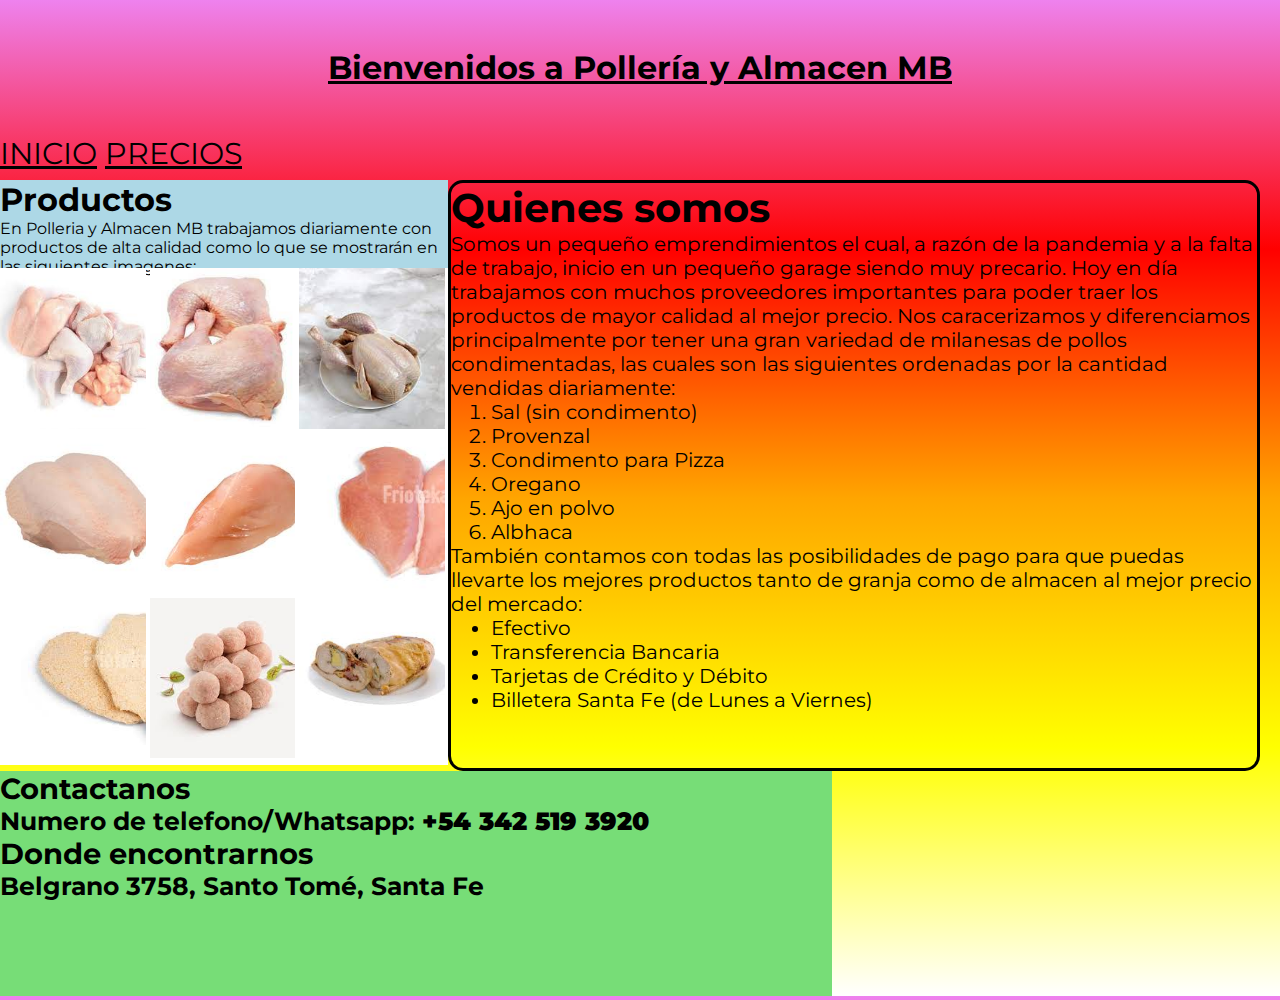
==== index.html @ ed528d43 "v1.0 sin bootstrap ni grid" ====
<head>
    <title >Pollería y Almacen MB</title>
    <link rel="icon" href="img/logo.png">
    <link rel="stylesheet" href="css/estilos.css">
    <link rel="preconnect" href="https://fonts.googleapis.com">
<link rel="preconnect" href="https://fonts.gstatic.com" crossorigin>
<link href="https://fonts.googleapis.com/css2?family=Montserrat&display=swap" rel="stylesheet">
</head>
    <body>
        <div class="Header">
            <h1>Bienvenidos a Pollería y Almacen MB</h1>
        </div>
        <div class="nav">
            <a href="index.html" class="aindex">INICIO</a>
            <a href="precios.html" class="aprecios">PRECIOS</a>
        </div>
        <div class="Muestra">
            <div class="Productos">
                <h1>Productos</h1>
                <p class="productos">En Polleria y Almacen MB trabajamos diariamente con productos de alta calidad como lo que se mostrarán en las siguientes imagenes:</p>
            </div>
            <div class="img1">
                
            </div>
            <div class="img2">
                
            </div>
            <div class="img3">
                
            </div>
            <div class="img4">
                
            </div>
            <div class="img5">
                
            </div>
            <div class="img6">
                
            </div>
            <div class="img7">
                
            </div>
            <div class="img8">
                
            </div>
            <div class="img9">
                
            </div>
        </div>
        <div class="Detalle">
                <h1>Quienes somos</h1>
                <p>Somos un pequeño emprendimientos el cual, a razón de la pandemia y a la falta de trabajo,
                    inicio en un pequeño garage siendo muy precario. Hoy en día trabajamos con muchos proveedores 
                    importantes para poder traer los productos de mayor calidad al mejor precio. Nos caracerizamos 
                    y diferenciamos principalmente por tener una gran variedad de milanesas de pollos condimentadas, las cuales son
                     las siguientes ordenadas por la cantidad vendidas diariamente:
                </p>
                <ol>
                    <li>Sal (sin condimento)</li>
                    <li>Provenzal</li>
                    <li>Condimento para Pizza</li>
                    <li>Oregano</li>
                    <li>Ajo en polvo</li>
                    <li>Albhaca</li>
                </ol>
                <p>También contamos con todas las posibilidades de pago para que puedas llevarte los mejores productos 
                    tanto de granja como de almacen al mejor precio del mercado:
                </p>
                <ul>
                    <li>Efectivo</li>
                    <li>Transferencia Bancaria</li>
                    <li>Tarjetas de Crédito y Débito</li>
                    <li>Billetera Santa Fe (de Lunes a Viernes)</li>
                </ul>
        </div>  
        <div class="Footer">
                 <h3>Contactanos</h3>
                 <h4>Numero de telefono/Whatsapp: <strong>+54 342 519 3920</strong></h4>
                 <h3>Donde encontrarnos</h3>
                 <h4>Belgrano 3758, Santo Tomé, Santa Fe</h4>
        </div>
        <a href="https://goo.gl/maps/NgxcVFmnAeheLp6L9"><iframe src="https://www.google.com/maps/embed?pb=!1m18!1m12!1m3!1d9603.368393242732!2d-60.76887738987468!3d-31.680271183443317!2m3!1f0!2f0!3f0!3m2!1i1024!2i768!4f13.1!3m3!1m2!1s0x95b5a89ce69e8903%3A0xd2c9fdc05b8b6ad7!2sLCD%2C%20C.%20Belgrano%203758%2C%20S3016%20Santo%20Tom%C3%A9%2C%20Provincia%20de%20Santa%20Fe!5e0!3m2!1ses-419!2sar!4v1685145697966!5m2!1ses-419!2sar" style="border:0;" allowfullscreen="" loading="lazy" referrerpolicy="no-referrer-when-downgrade" class="mapa"></iframe></a>
    </body>
</html>
---- css/estilos.css ----
*{
    padding: 0;
    margin: 0;
}
body{
    font-family: 'Montserrat', sans-serif;
    background: linear-gradient(violet,red,orange,yellow,white);
}
.Header{
    width: 100%;
    height: 15%;
    min-height: 5%;
    display: flex;
    align-items: center;
    justify-content: center;
    text-decoration: underline;
}
.nav{
    height: 5%;
    width: 100%;
    font-size: 30px;
}
.aindex{
    color: black;
    text-decoration: underline;
}
.aprecios{
    color: black;
    text-decoration:underline;
}
.Muestra{
    float: left;
    width: 35%;
    height: 65%;
    background-size: cover;
    background-color: white;
}
.Productos{
    display: inline-block;
    width: 100%;
    height: 15%;
    background-color: lightblue;
}
.img1{
    display: inline-block;
    width: 32.5%;
    height: 27.5%;
    background-image:url(img/trozado.png);
    background-size: cover;
    
}
.img2{
    display: inline-block;
    width: 32.5%;
    height: 27.5%;
    background-image:url(img/patamuslo.png);
    background-size: cover;
}
.img3{
    display: inline-block;
    width: 32.5%;
    height: 27.5%;
    background-image:url(img/polloentero.png);
    background-size: cover;
}
.img4{
    display: inline-block;
    width: 32.5%;
    height: 27.5%;
    background-image:url(img/pechuga.png);
    background-size: cover;
}
.img5{
    display: inline-block;
    width: 32.5%;
    height: 27.5%;
    background-image:url(img/pechugadeshuesada.png);
    background-size: cover;
}
.img6{
    display: inline-block;
    width: 32.5%;
    height: 27.5%;
    background-image:url(img/bife.png);
    background-size: cover;
}
.img7{
    display: inline-block;
    width: 32.5%;
    height: 27.5%;
    background-image:url(img/milanesa.png);
    background-size: cover;
}
.img8{
    display: inline-block;
    width: 32.5%;
    height: 27.5%;
    background-image:url(img/albondiga.png);
    background-size: cover;
}
.img9{
    display: inline-block;
    width: 32.5%;
    height: 27.5%;
    background-image:url(img/arrollado.png);
    background-size:cover;
}
.Detalle{
    display: inline-block;
    width: 63%;
    height: 65%;
    border-radius: 15px;
    border: black solid;
    font-size: 20px;
}
ol{
    margin-left: 5%;
}
ul{
    margin-left: 5%;
}
.Footer{
    float: left;
    width: 65%;
    height: 25%;
    background-color: #77DD77;
    font-size: 25px;
}
.mapa{
    display: inline-block;
    width: 35%;
    height: 25%;
    background-size: cover;
}
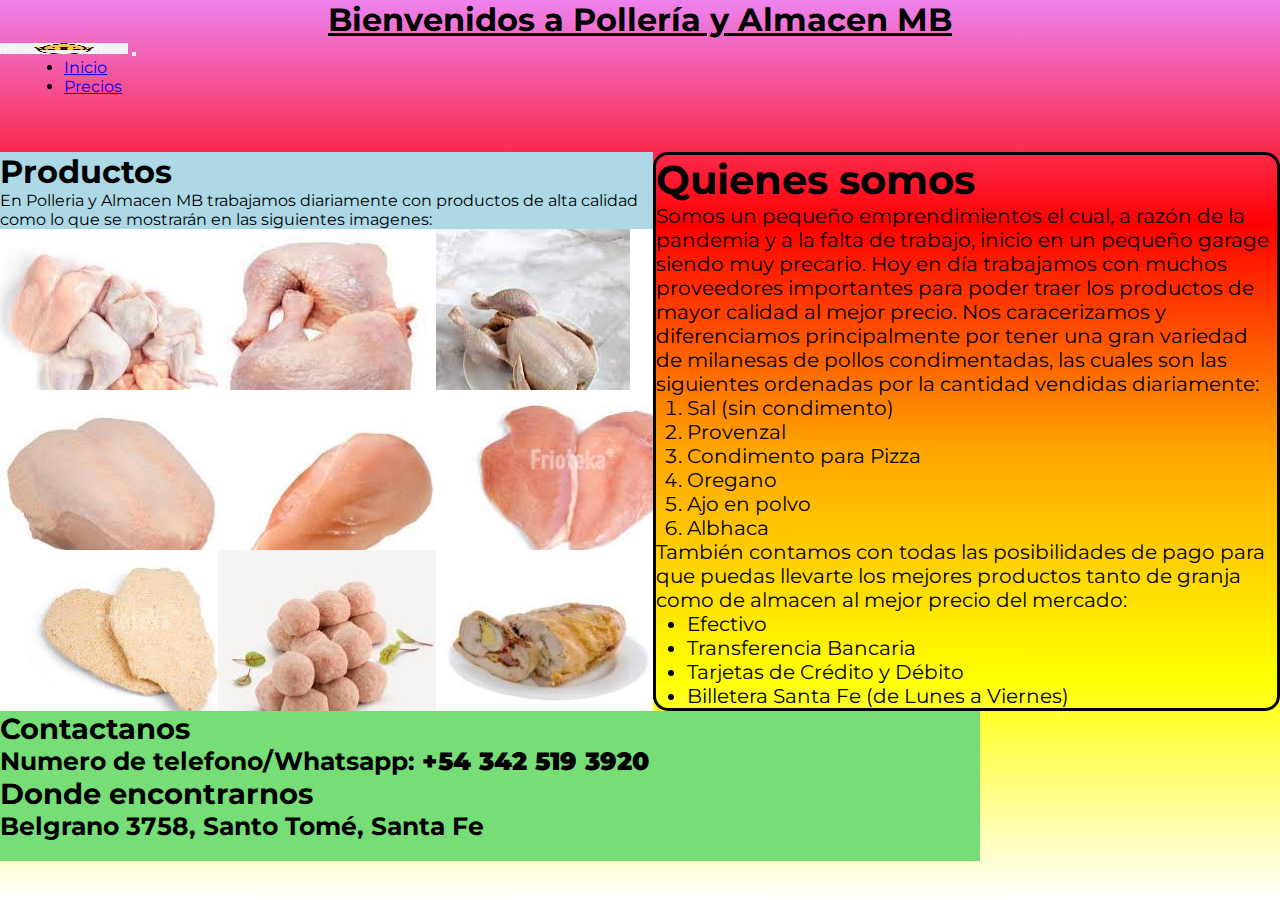
==== commit 10d61e38: "V1.1-Aplicando Grid y Bootstrap" ====
--- a/index.html
+++ b/index.html
@@ -3,82 +3,100 @@
     <link rel="icon" href="img/logo.png">
     <link rel="stylesheet" href="css/estilos.css">
     <link rel="preconnect" href="https://fonts.googleapis.com">
-<link rel="preconnect" href="https://fonts.gstatic.com" crossorigin>
-<link href="https://fonts.googleapis.com/css2?family=Montserrat&display=swap" rel="stylesheet">
+    <link rel="preconnect" href="https://fonts.gstatic.com" crossorigin>
+    <link href="https://fonts.googleapis.com/css2?family=Montserrat&display=swap" rel="stylesheet">
+    <link href="https://cdn.jsdelivr.net/npm/bootstrap@5.1.3/dist/css/bootstrap.min.css" rel="stylesheet" integrity="sha384-1BmE4kWBq78iYhFldvKuhfTAU6auU8tT94WrHftjDbrCEXSU1oBoqyl2QvZ6jIW3" crossorigin="anonymous">
 </head>
     <body>
-        <div class="Header">
-            <h1>Bienvenidos a Pollería y Almacen MB</h1>
+        <div class="grid-container">
+            <header>
+                <h1>Bienvenidos a Pollería y Almacen MB</h1>
+            </header>
+            <nav class="navbar navbar-expand-lg navbar-light bg-light">
+                <div class="container-fluid">
+                  <a class="navbar-brand" href="#"><img src="img/logo.png" width="10%" height="10%"></a>
+                  <button class="navbar-toggler" type="button" data-bs-toggle="collapse" data-bs-target="#navbarSupportedContent" aria-controls="navbarSupportedContent" aria-expanded="false" aria-label="Toggle navigation">
+                    <span class="navbar-toggler-icon"></span>
+                  </button>
+                  <div class="collapse navbar-collapse" id="navbarSupportedContent">
+                    <ul class="navbar-nav me-auto mb-2 mb-lg-0">
+                      <li class="nav-item">
+                        <a class="nav-link active" aria-current="page" href="index.html">Inicio</a>
+                      </li>
+                      <li class="nav-item">
+                        <a class="nav-link" href="precios.html">Precios</a>
+                      </li>
+                    </ul>
+                  </div>
+                </div>
+              </nav>
+            <div class="Muestra">
+                <div class="Productos">
+                    <h1 class="h1-productos">Productos</h1>
+                    <p class="p-productos">En Polleria y Almacen MB trabajamos diariamente con productos de alta calidad como lo que se mostrarán en las siguientes imagenes:</p>
+                </div>
+                <div class="img1">
+                    
+                </div>
+                <div class="img2">
+                    
+                </div>
+                <div class="img3">
+                    
+                </div>
+                <div class="img4">
+                    
+                </div>
+                <div class="img5">
+                    
+                </div>
+                <div class="img6">
+                    
+                </div>
+                <div class="img7">
+                    
+                </div>
+                <div class="img8">
+                    
+                </div>
+                <div class="img9">
+                    
+                </div>
+            </div>
+            <div class="Detalle">
+                    <h1>Quienes somos</h1>
+                    <p>Somos un pequeño emprendimientos el cual, a razón de la pandemia y a la falta de trabajo,
+                        inicio en un pequeño garage siendo muy precario. Hoy en día trabajamos con muchos proveedores 
+                        importantes para poder traer los productos de mayor calidad al mejor precio. Nos caracerizamos 
+                        y diferenciamos principalmente por tener una gran variedad de milanesas de pollos condimentadas, las cuales son
+                         las siguientes ordenadas por la cantidad vendidas diariamente:
+                    </p>
+                    <ol>
+                        <li>Sal (sin condimento)</li>
+                        <li>Provenzal</li>
+                        <li>Condimento para Pizza</li>
+                        <li>Oregano</li>
+                        <li>Ajo en polvo</li>
+                        <li>Albhaca</li>
+                    </ol>
+                    <p>También contamos con todas las posibilidades de pago para que puedas llevarte los mejores productos 
+                        tanto de granja como de almacen al mejor precio del mercado:
+                    </p>
+                    <ul>
+                        <li>Efectivo</li>
+                        <li>Transferencia Bancaria</li>
+                        <li>Tarjetas de Crédito y Débito</li>
+                        <li>Billetera Santa Fe (de Lunes a Viernes)</li>
+                    </ul>
+            </div>  
+            <footer>
+                <h3>Contactanos</h3>
+                <h4>Numero de telefono/Whatsapp: <strong>+54 342 519 3920</strong></h4>
+                <h3>Donde encontrarnos</h3>
+                <h4>Belgrano 3758, Santo Tomé, Santa Fe</h4>
+            </footer>
+            <a href="https://goo.gl/maps/NgxcVFmnAeheLp6L9" class="mapa"><iframe src="https://www.google.com/maps/embed?pb=!1m18!1m12!1m3!1d9603.368393242732!2d-60.76887738987468!3d-31.680271183443317!2m3!1f0!2f0!3f0!3m2!1i1024!2i768!4f13.1!3m3!1m2!1s0x95b5a89ce69e8903%3A0xd2c9fdc05b8b6ad7!2sLCD%2C%20C.%20Belgrano%203758%2C%20S3016%20Santo%20Tom%C3%A9%2C%20Provincia%20de%20Santa%20Fe!5e0!3m2!1ses-419!2sar!4v1685145697966!5m2!1ses-419!2sar" style="border:0;" allowfullscreen="" loading="lazy" referrerpolicy="no-referrer-when-downgrade" class="mapa"></iframe></a>
         </div>
-        <div class="nav">
-            <a href="index.html" class="aindex">INICIO</a>
-            <a href="precios.html" class="aprecios">PRECIOS</a>
-        </div>
-        <div class="Muestra">
-            <div class="Productos">
-                <h1>Productos</h1>
-                <p class="productos">En Polleria y Almacen MB trabajamos diariamente con productos de alta calidad como lo que se mostrarán en las siguientes imagenes:</p>
-            </div>
-            <div class="img1">
-                
-            </div>
-            <div class="img2">
-                
-            </div>
-            <div class="img3">
-                
-            </div>
-            <div class="img4">
-                
-            </div>
-            <div class="img5">
-                
-            </div>
-            <div class="img6">
-                
-            </div>
-            <div class="img7">
-                
-            </div>
-            <div class="img8">
-                
-            </div>
-            <div class="img9">
-                
-            </div>
-        </div>
-        <div class="Detalle">
-                <h1>Quienes somos</h1>
-                <p>Somos un pequeño emprendimientos el cual, a razón de la pandemia y a la falta de trabajo,
-                    inicio en un pequeño garage siendo muy precario. Hoy en día trabajamos con muchos proveedores 
-                    importantes para poder traer los productos de mayor calidad al mejor precio. Nos caracerizamos 
-                    y diferenciamos principalmente por tener una gran variedad de milanesas de pollos condimentadas, las cuales son
-                     las siguientes ordenadas por la cantidad vendidas diariamente:
-                </p>
-                <ol>
-                    <li>Sal (sin condimento)</li>
-                    <li>Provenzal</li>
-                    <li>Condimento para Pizza</li>
-                    <li>Oregano</li>
-                    <li>Ajo en polvo</li>
-                    <li>Albhaca</li>
-                </ol>
-                <p>También contamos con todas las posibilidades de pago para que puedas llevarte los mejores productos 
-                    tanto de granja como de almacen al mejor precio del mercado:
-                </p>
-                <ul>
-                    <li>Efectivo</li>
-                    <li>Transferencia Bancaria</li>
-                    <li>Tarjetas de Crédito y Débito</li>
-                    <li>Billetera Santa Fe (de Lunes a Viernes)</li>
-                </ul>
-        </div>  
-        <div class="Footer">
-                 <h3>Contactanos</h3>
-                 <h4>Numero de telefono/Whatsapp: <strong>+54 342 519 3920</strong></h4>
-                 <h3>Donde encontrarnos</h3>
-                 <h4>Belgrano 3758, Santo Tomé, Santa Fe</h4>
-        </div>
-        <a href="https://goo.gl/maps/NgxcVFmnAeheLp6L9"><iframe src="https://www.google.com/maps/embed?pb=!1m18!1m12!1m3!1d9603.368393242732!2d-60.76887738987468!3d-31.680271183443317!2m3!1f0!2f0!3f0!3m2!1i1024!2i768!4f13.1!3m3!1m2!1s0x95b5a89ce69e8903%3A0xd2c9fdc05b8b6ad7!2sLCD%2C%20C.%20Belgrano%203758%2C%20S3016%20Santo%20Tom%C3%A9%2C%20Provincia%20de%20Santa%20Fe!5e0!3m2!1ses-419!2sar!4v1685145697966!5m2!1ses-419!2sar" style="border:0;" allowfullscreen="" loading="lazy" referrerpolicy="no-referrer-when-downgrade" class="mapa"></iframe></a>
+        <script src="https://cdn.jsdelivr.net/npm/bootstrap@5.1.3/dist/js/bootstrap.bundle.min.js" integrity="sha384-ka7Sk0Gln4gmtz2MlQnikT1wXgYsOg+OMhuP+IlRH9sENBO0LRn5q+8nbTov4+1p" crossorigin="anonymous"></script>
     </body>
 </html>--- a/css/estilos.css
+++ b/css/estilos.css
@@ -6,19 +6,22 @@
     font-family: 'Montserrat', sans-serif;
     background: linear-gradient(violet,red,orange,yellow,white);
 }
-.Header{
-    width: 100%;
-    height: 15%;
-    min-height: 5%;
+.grid-container{
+    display: grid;
+    grid-template-areas: 'header header header header header'
+                         'nav nav nav nav nav'
+                         'muestra muestra detalle detalle detalle'
+                         'footer footer footer mapa mapa';
+}
+header{
     display: flex;
     align-items: center;
     justify-content: center;
     text-decoration: underline;
+    grid-area: header;
 }
-.nav{
-    height: 5%;
-    width: 100%;
-    font-size: 30px;
+nav{
+    grid-area: nav;
 }
 .aindex{
     color: black;
@@ -30,88 +33,60 @@
 }
 .Muestra{
     float: left;
-    width: 35%;
-    height: 65%;
     background-size: cover;
     background-color: white;
+    grid-area: muestra;
+    display: grid;
+    grid-template-columns: 1fr 1fr 1fr;
+    grid-template-rows: 0.2fr 2fr 2fr 2fr;
+    row-gap: -20px;
 }
 .Productos{
     display: inline-block;
-    width: 100%;
-    height: 15%;
     background-color: lightblue;
+    grid-column: 1/4;
 }
 .img1{
-    display: inline-block;
-    width: 32.5%;
-    height: 27.5%;
     background-image:url(img/trozado.png);
-    background-size: cover;
-    
+    background-repeat: no-repeat;
 }
 .img2{
-    display: inline-block;
-    width: 32.5%;
-    height: 27.5%;
     background-image:url(img/patamuslo.png);
-    background-size: cover;
+    background-repeat: no-repeat;
 }
 .img3{
-    display: inline-block;
-    width: 32.5%;
-    height: 27.5%;
     background-image:url(img/polloentero.png);
-    background-size: cover;
+    background-repeat: no-repeat;
 }
 .img4{
-    display: inline-block;
-    width: 32.5%;
-    height: 27.5%;
     background-image:url(img/pechuga.png);
-    background-size: cover;
+    background-repeat: no-repeat;
 }
 .img5{
-    display: inline-block;
-    width: 32.5%;
-    height: 27.5%;
     background-image:url(img/pechugadeshuesada.png);
-    background-size: cover;
+    background-repeat: no-repeat;
 }
 .img6{
-    display: inline-block;
-    width: 32.5%;
-    height: 27.5%;
     background-image:url(img/bife.png);
-    background-size: cover;
+    background-repeat: no-repeat;
 }
 .img7{
-    display: inline-block;
-    width: 32.5%;
-    height: 27.5%;
     background-image:url(img/milanesa.png);
-    background-size: cover;
+    background-repeat: no-repeat;
 }
 .img8{
-    display: inline-block;
-    width: 32.5%;
-    height: 27.5%;
     background-image:url(img/albondiga.png);
-    background-size: cover;
+    background-repeat: no-repeat;
 }
 .img9{
-    display: inline-block;
-    width: 32.5%;
-    height: 27.5%;
     background-image:url(img/arrollado.png);
-    background-size:cover;
+    background-repeat: no-repeat;
 }
 .Detalle{
-    display: inline-block;
-    width: 63%;
-    height: 65%;
     border-radius: 15px;
     border: black solid;
     font-size: 20px;
+    grid-area: detalle;
 }
 ol{
     margin-left: 5%;
@@ -119,16 +94,12 @@
 ul{
     margin-left: 5%;
 }
-.Footer{
-    float: left;
-    width: 65%;
-    height: 25%;
+footer{
     background-color: #77DD77;
     font-size: 25px;
+    grid-area: footer;
 }
 .mapa{
-    display: inline-block;
-    width: 35%;
-    height: 25%;
     background-size: cover;
+    grid-area: mapa;
 }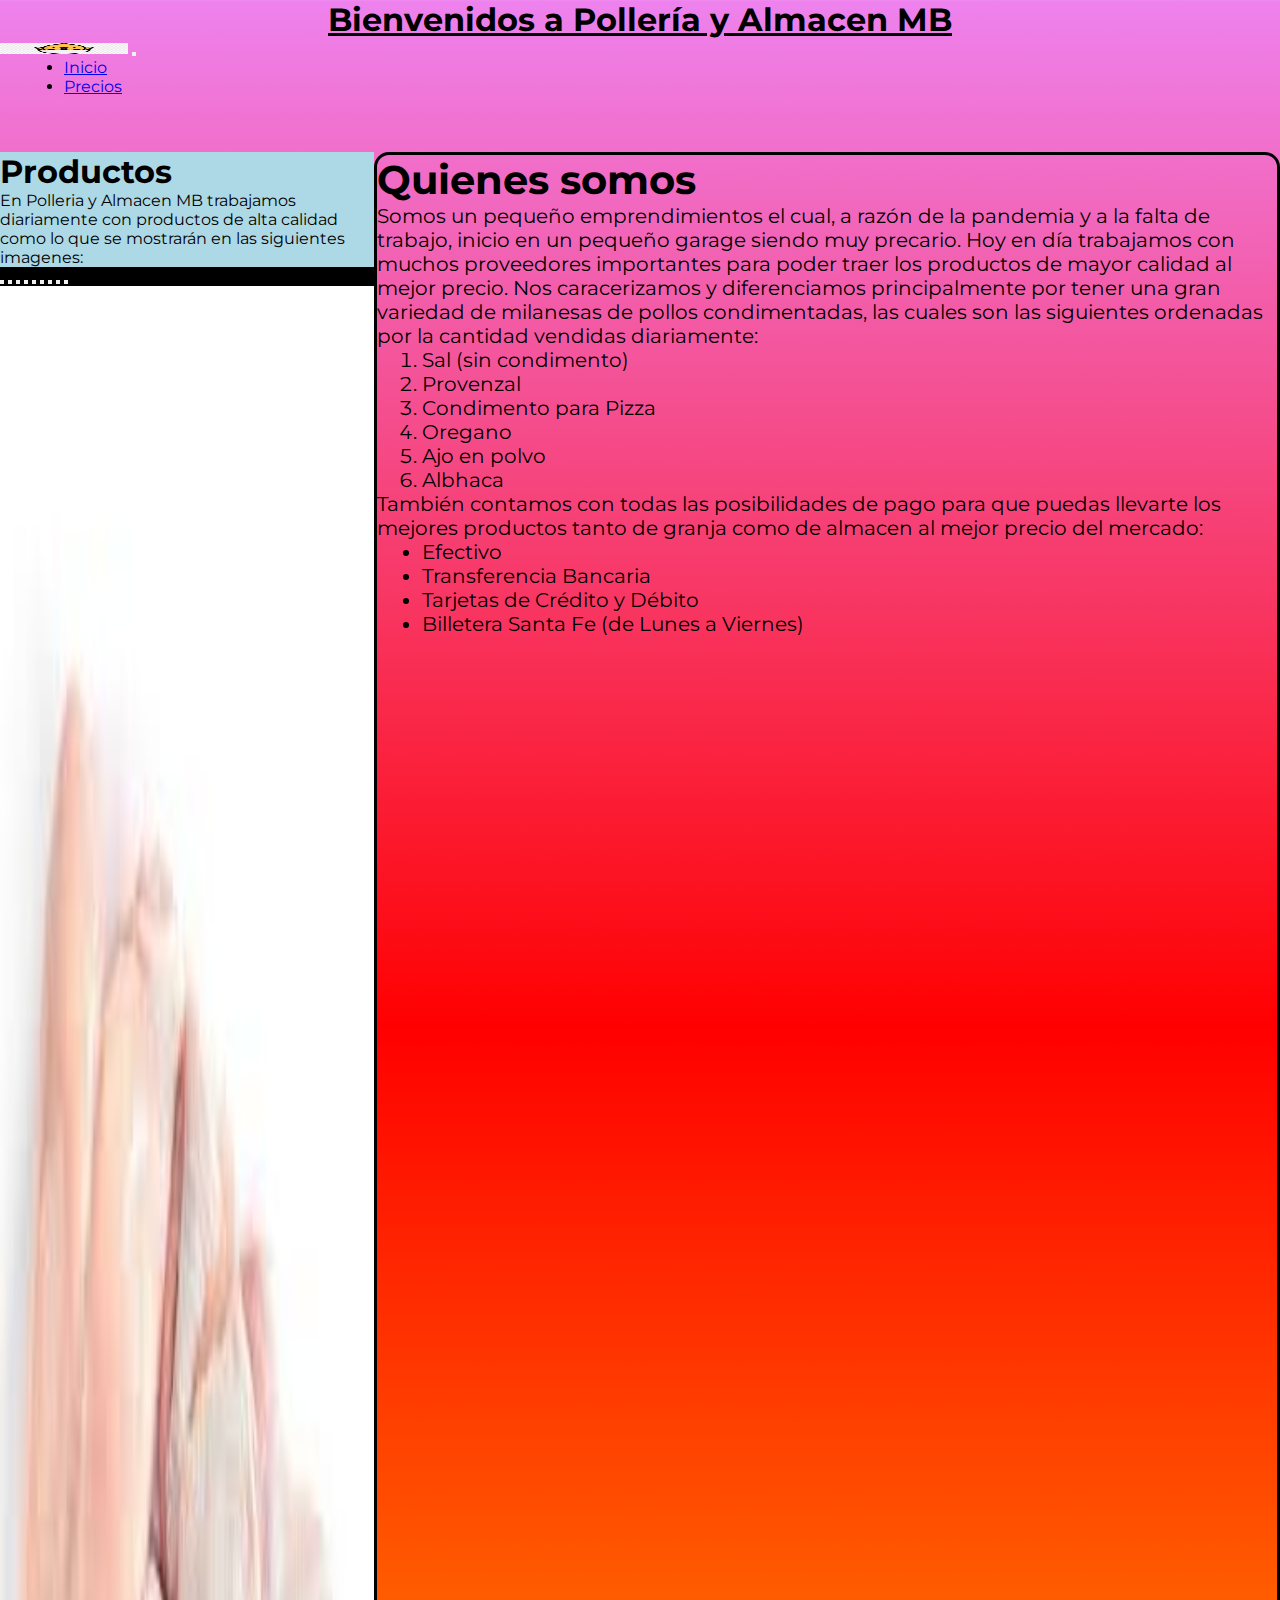
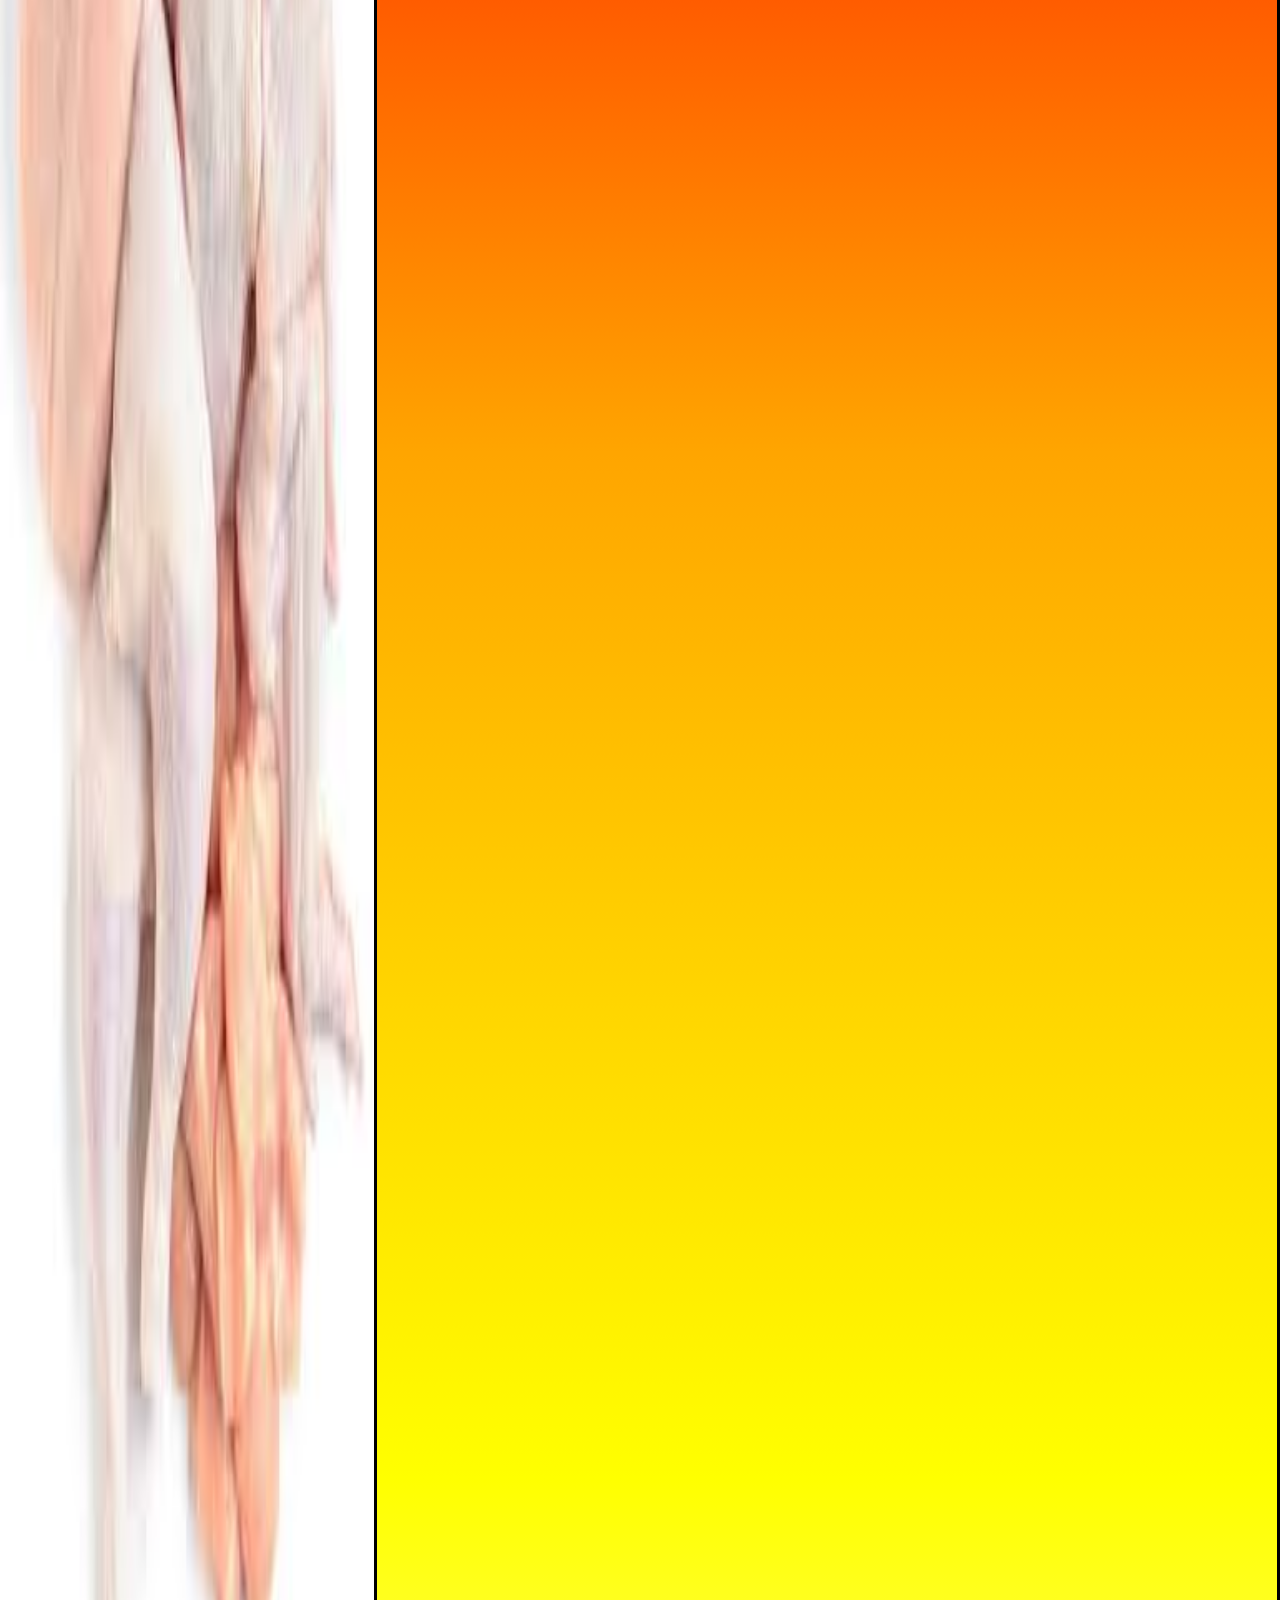
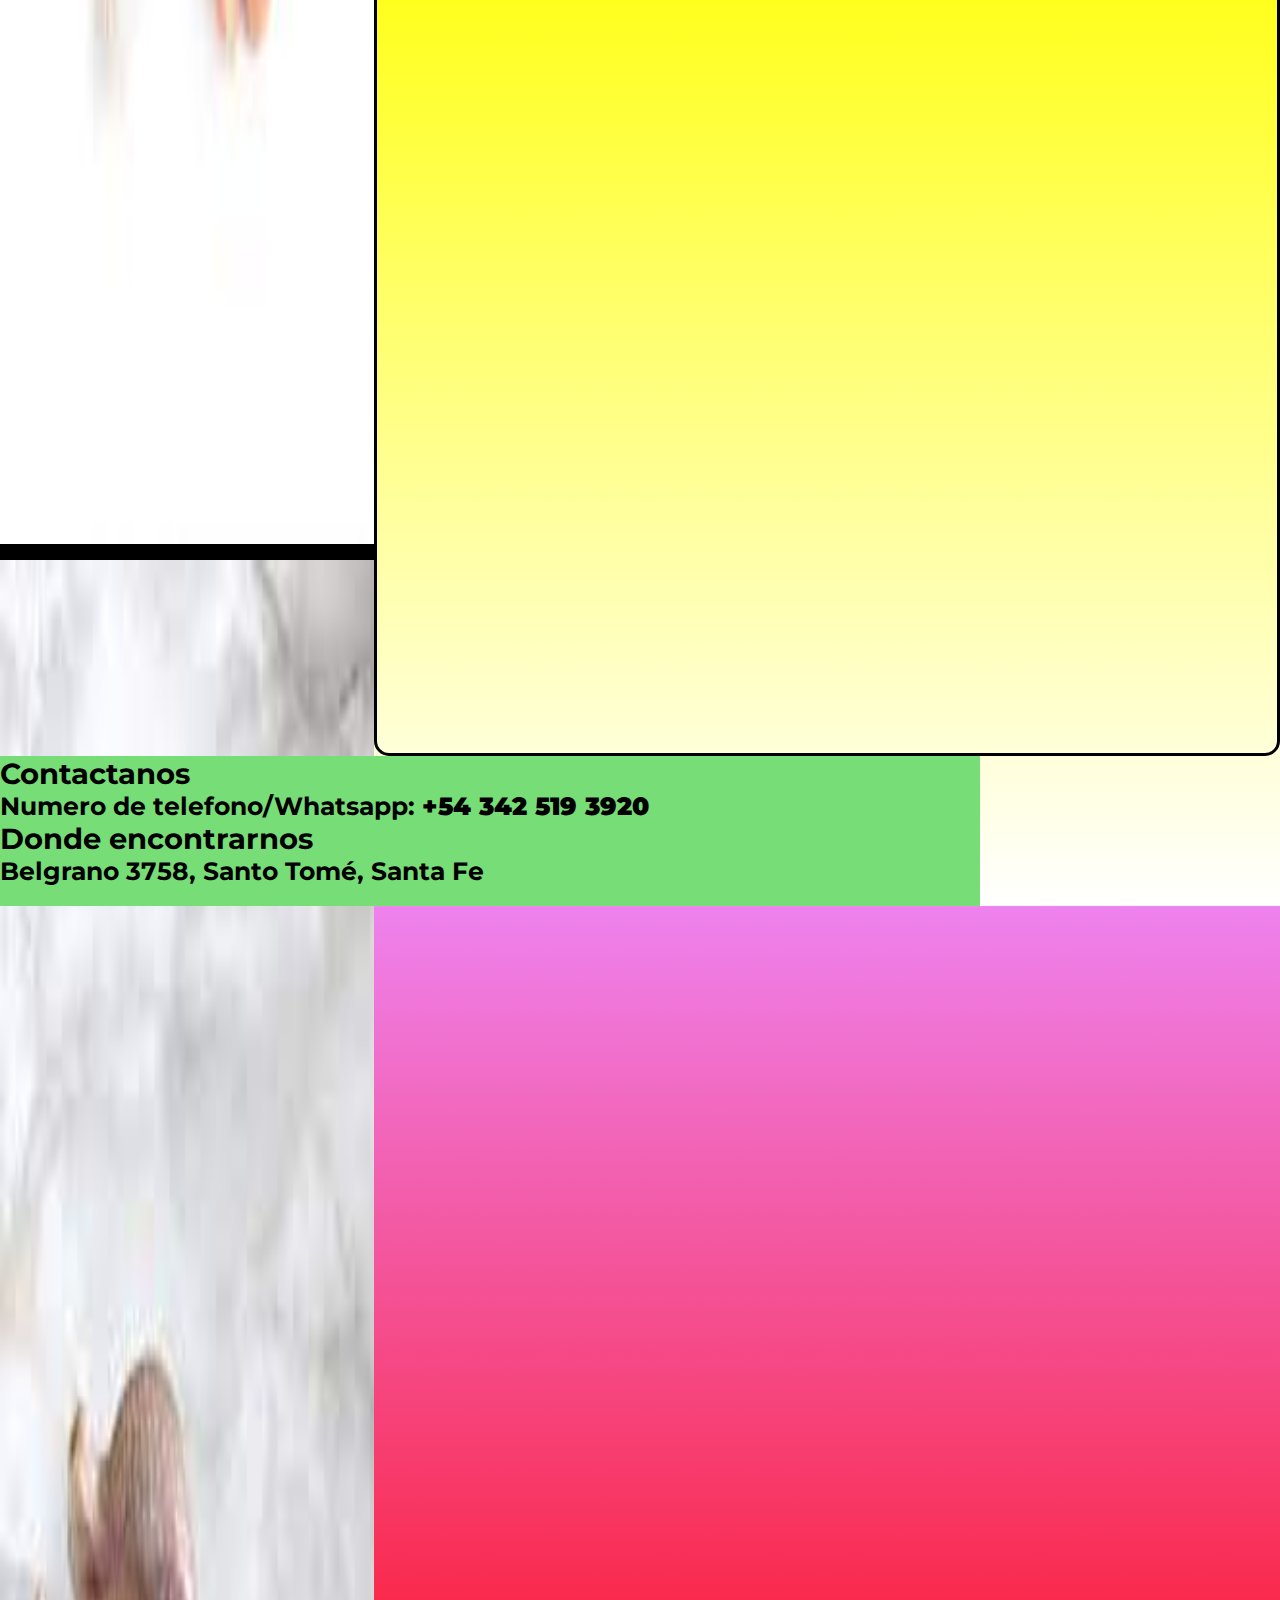
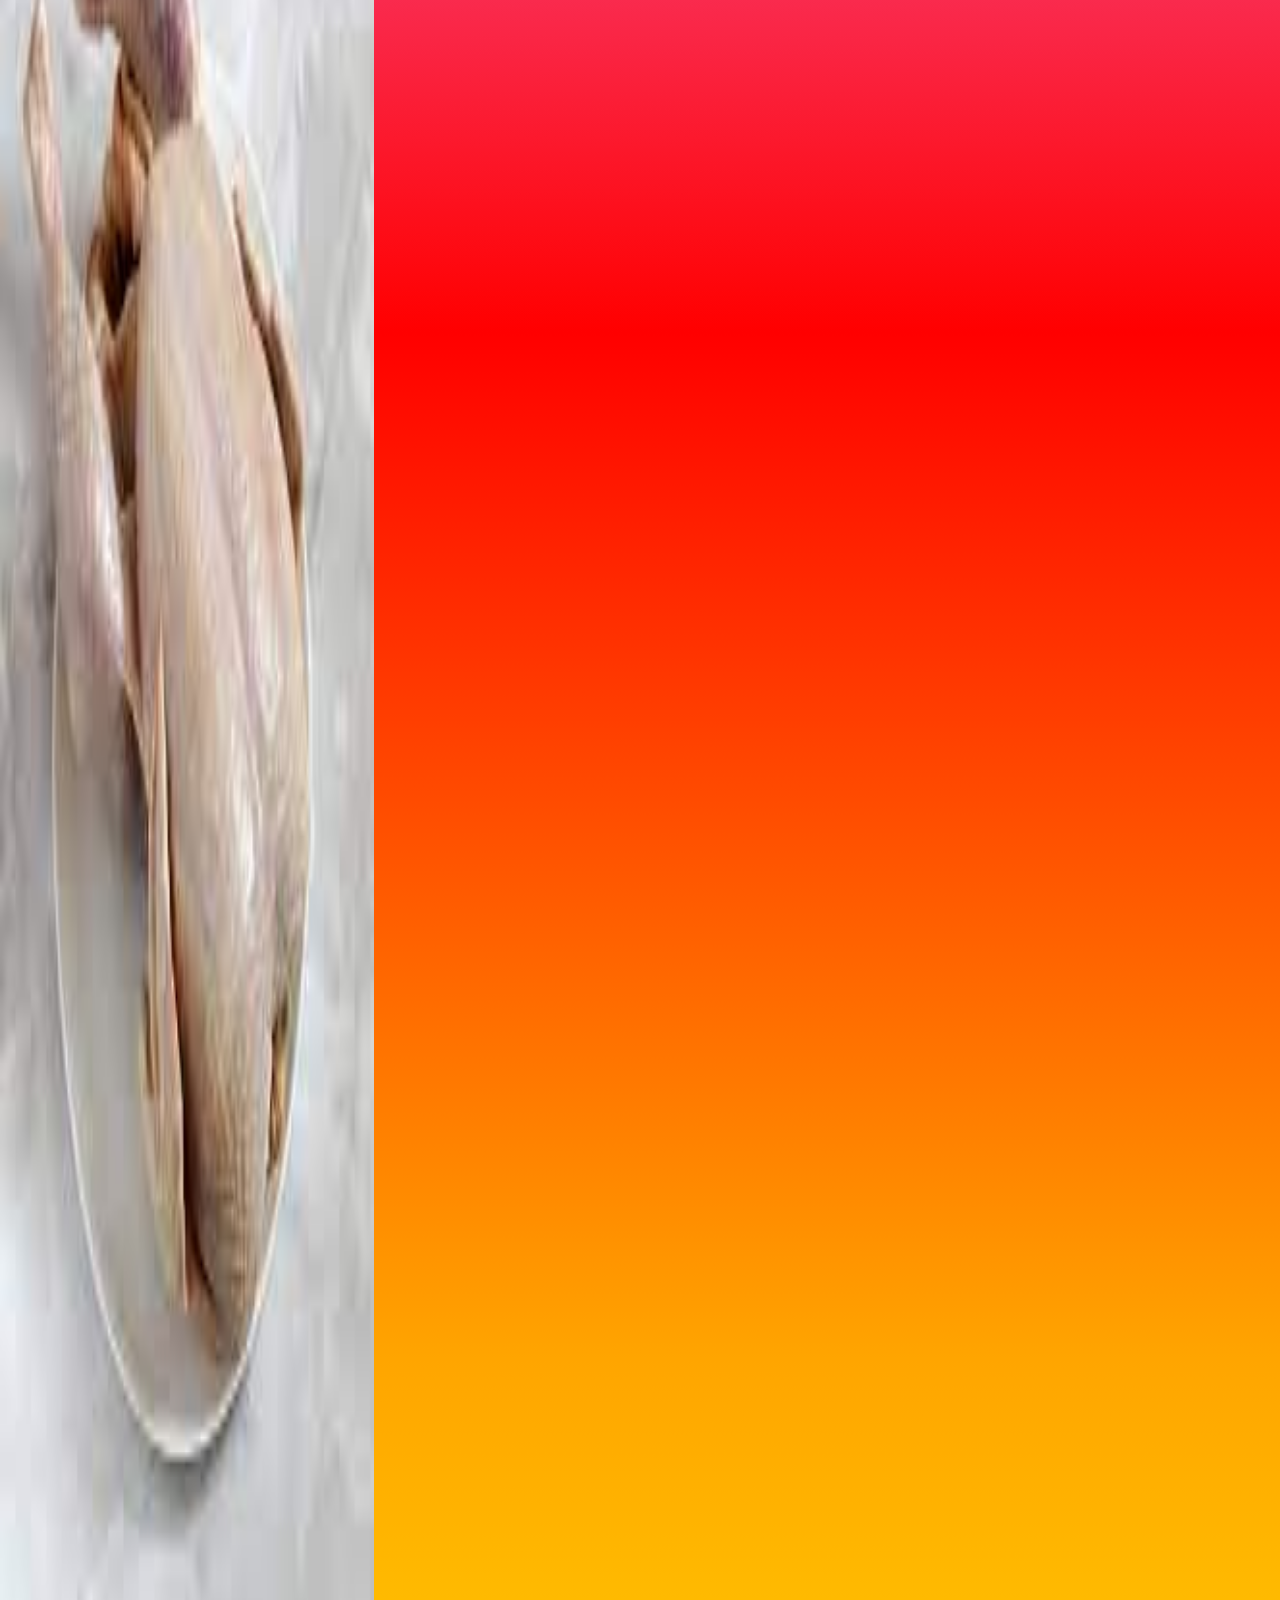
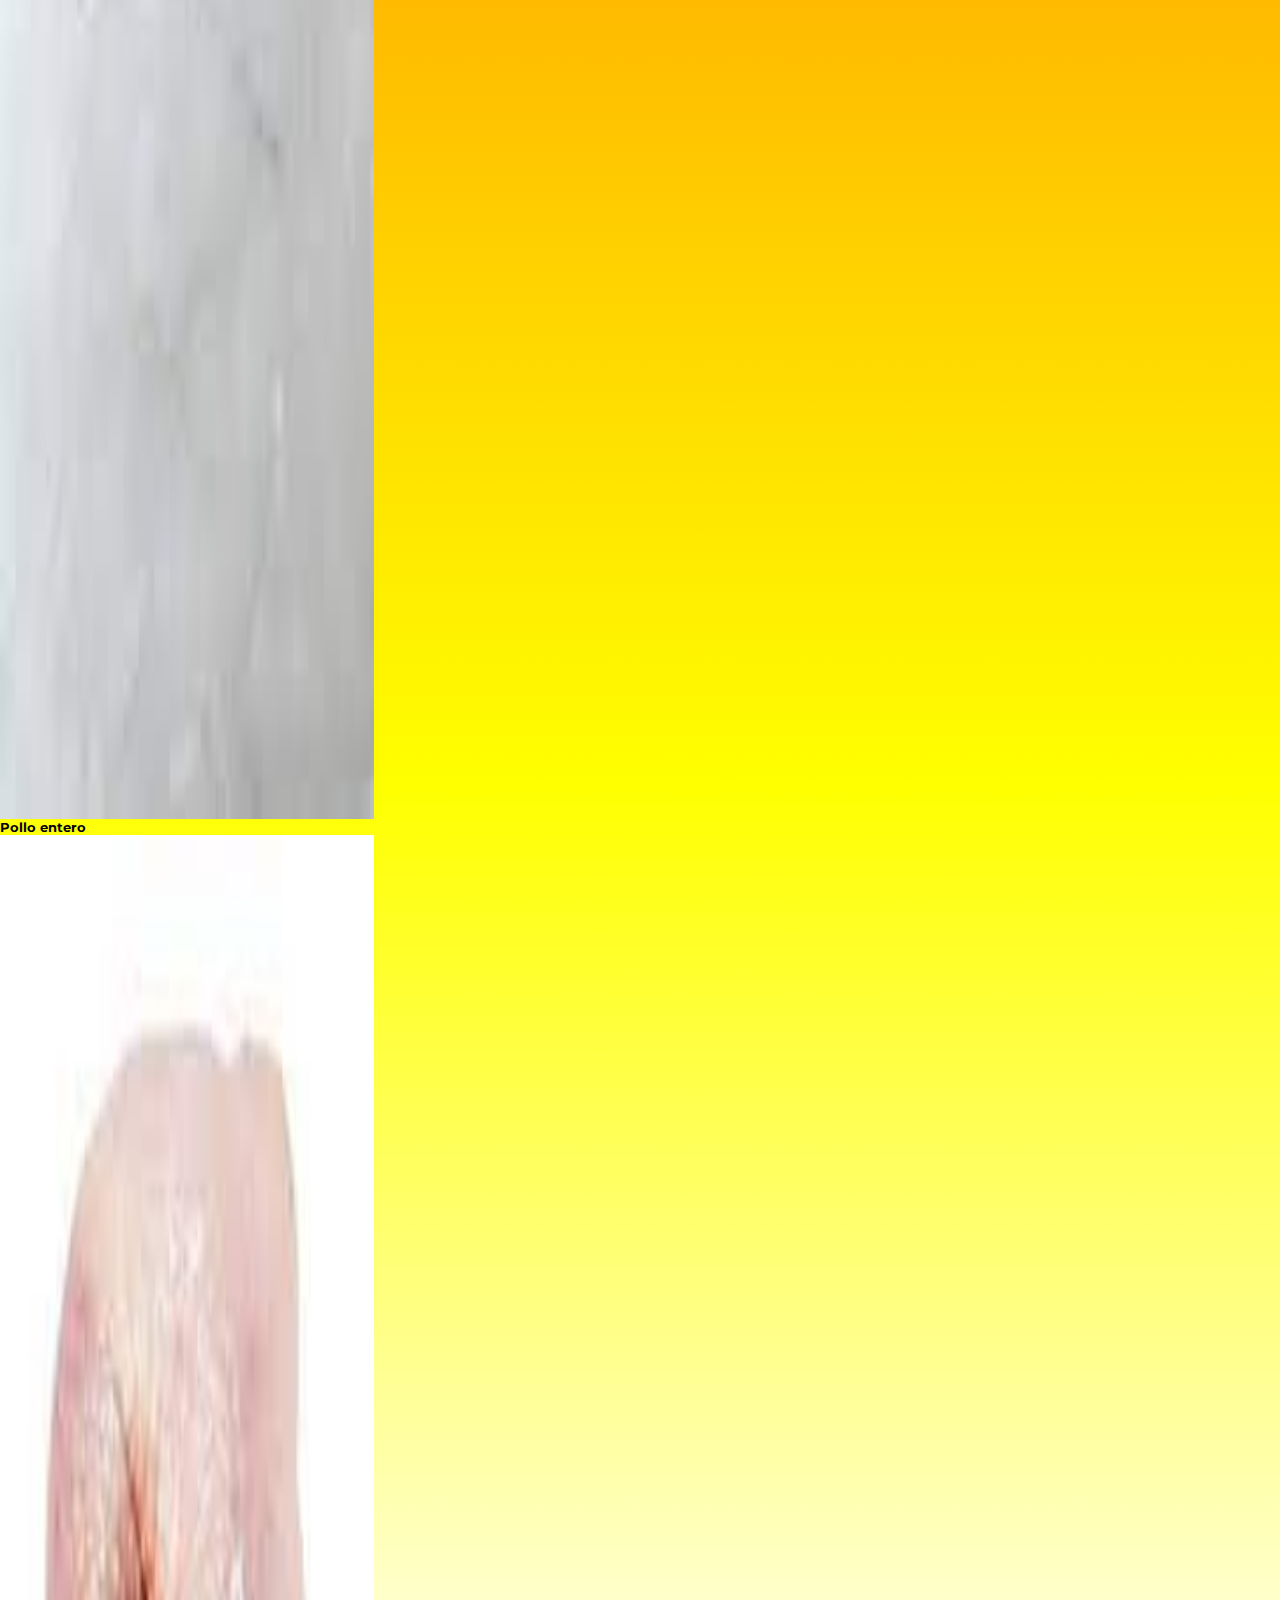
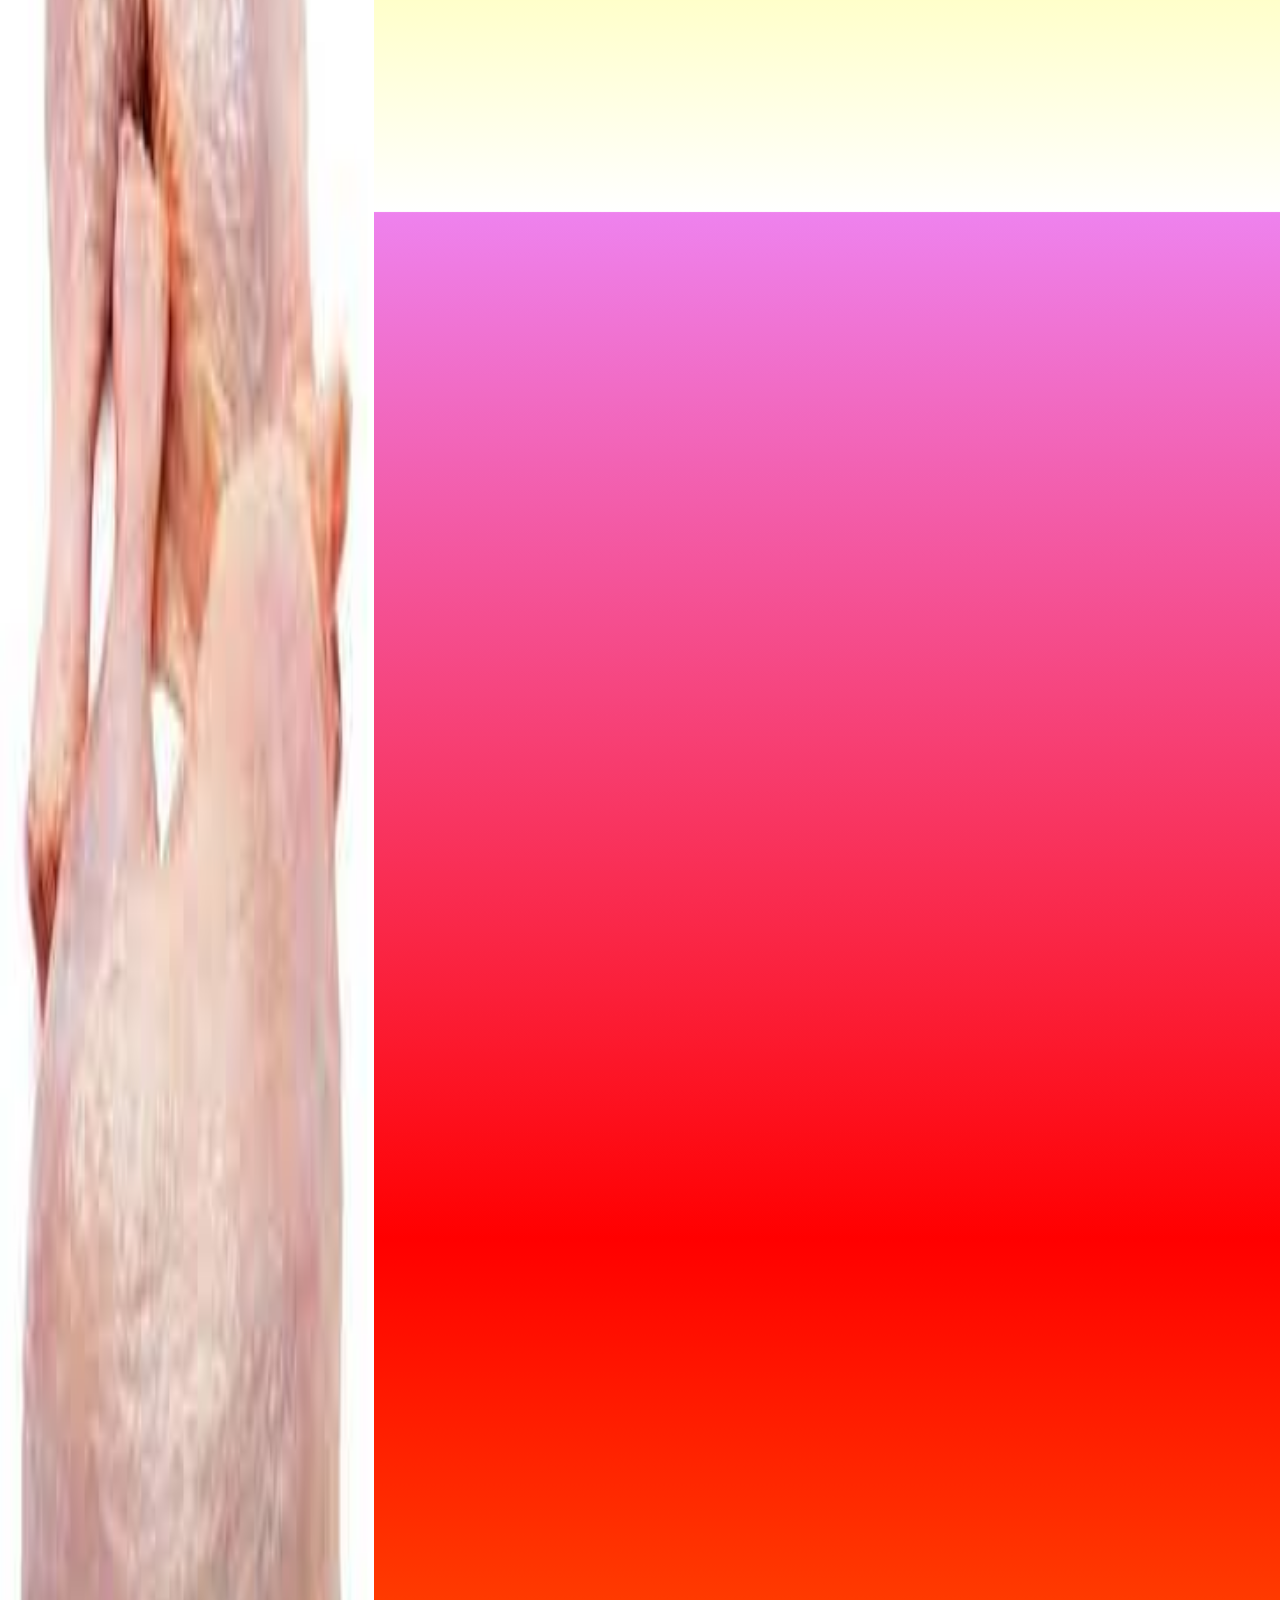
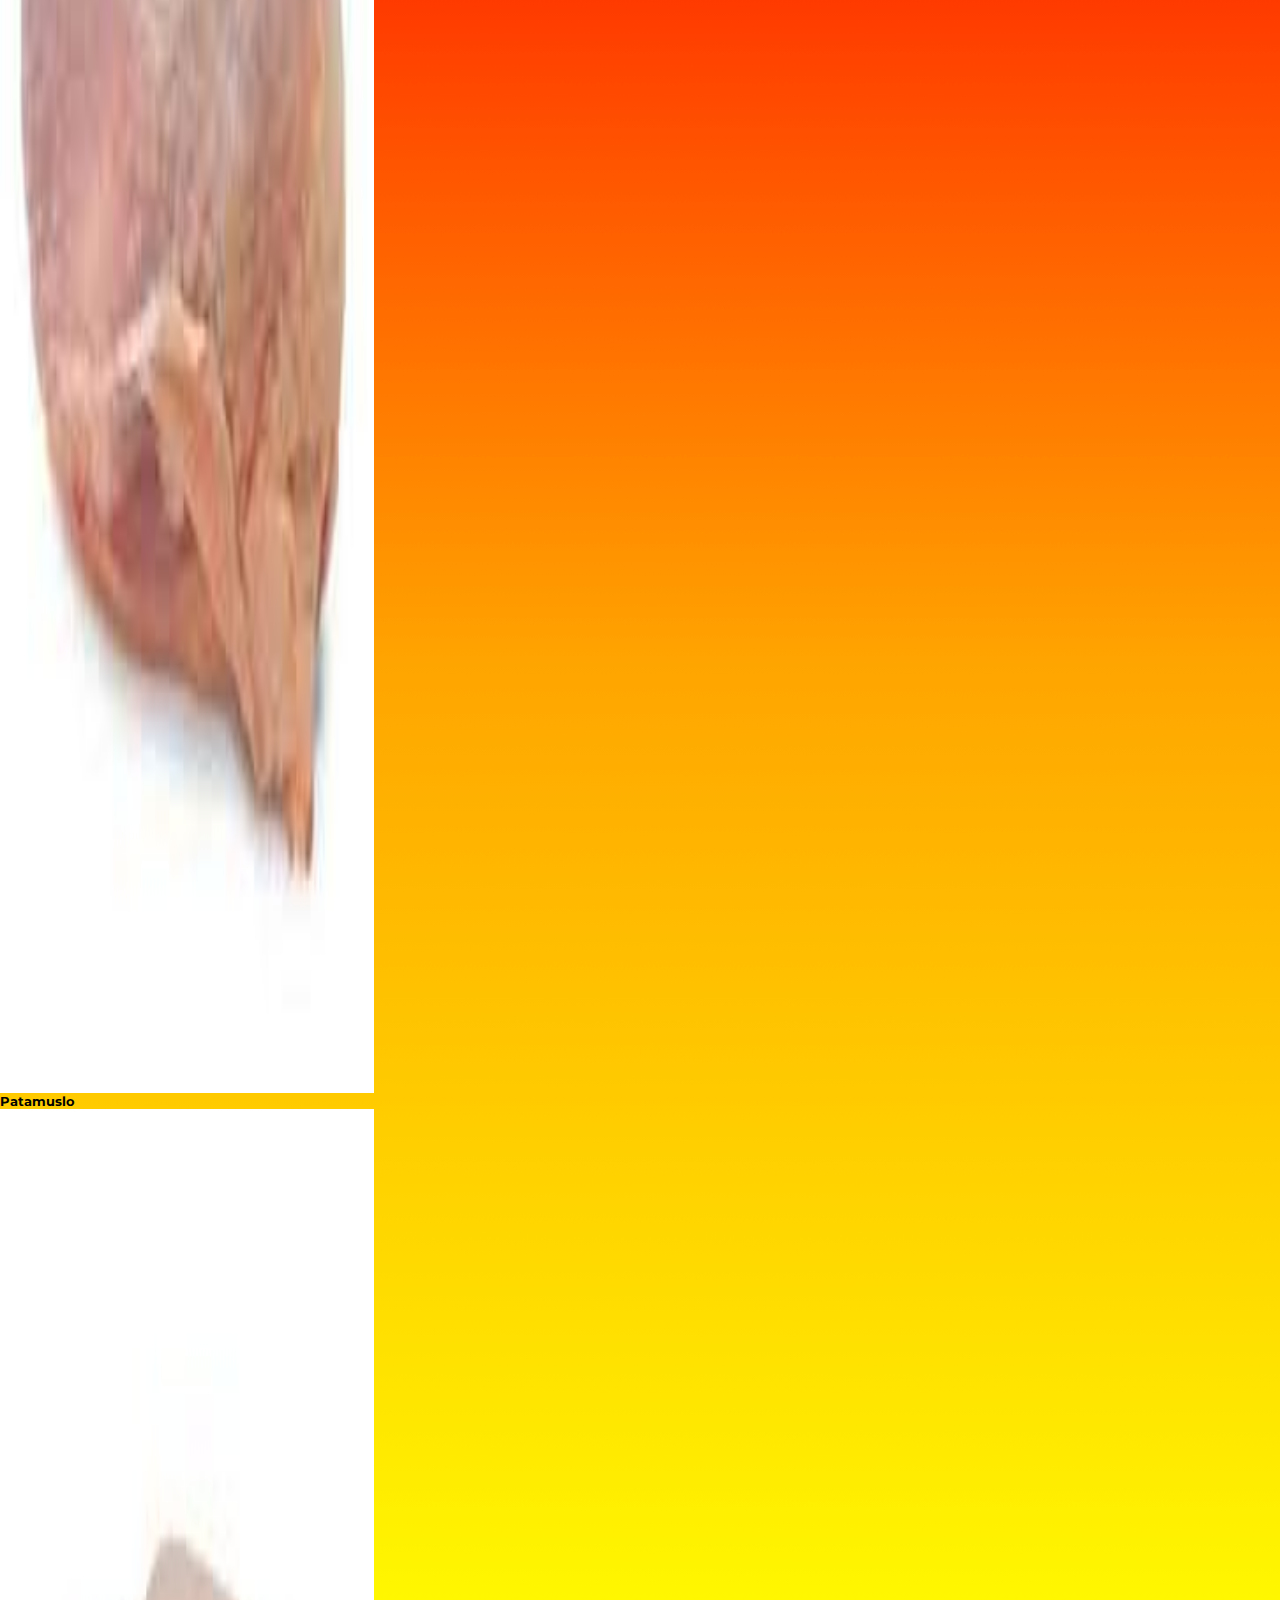
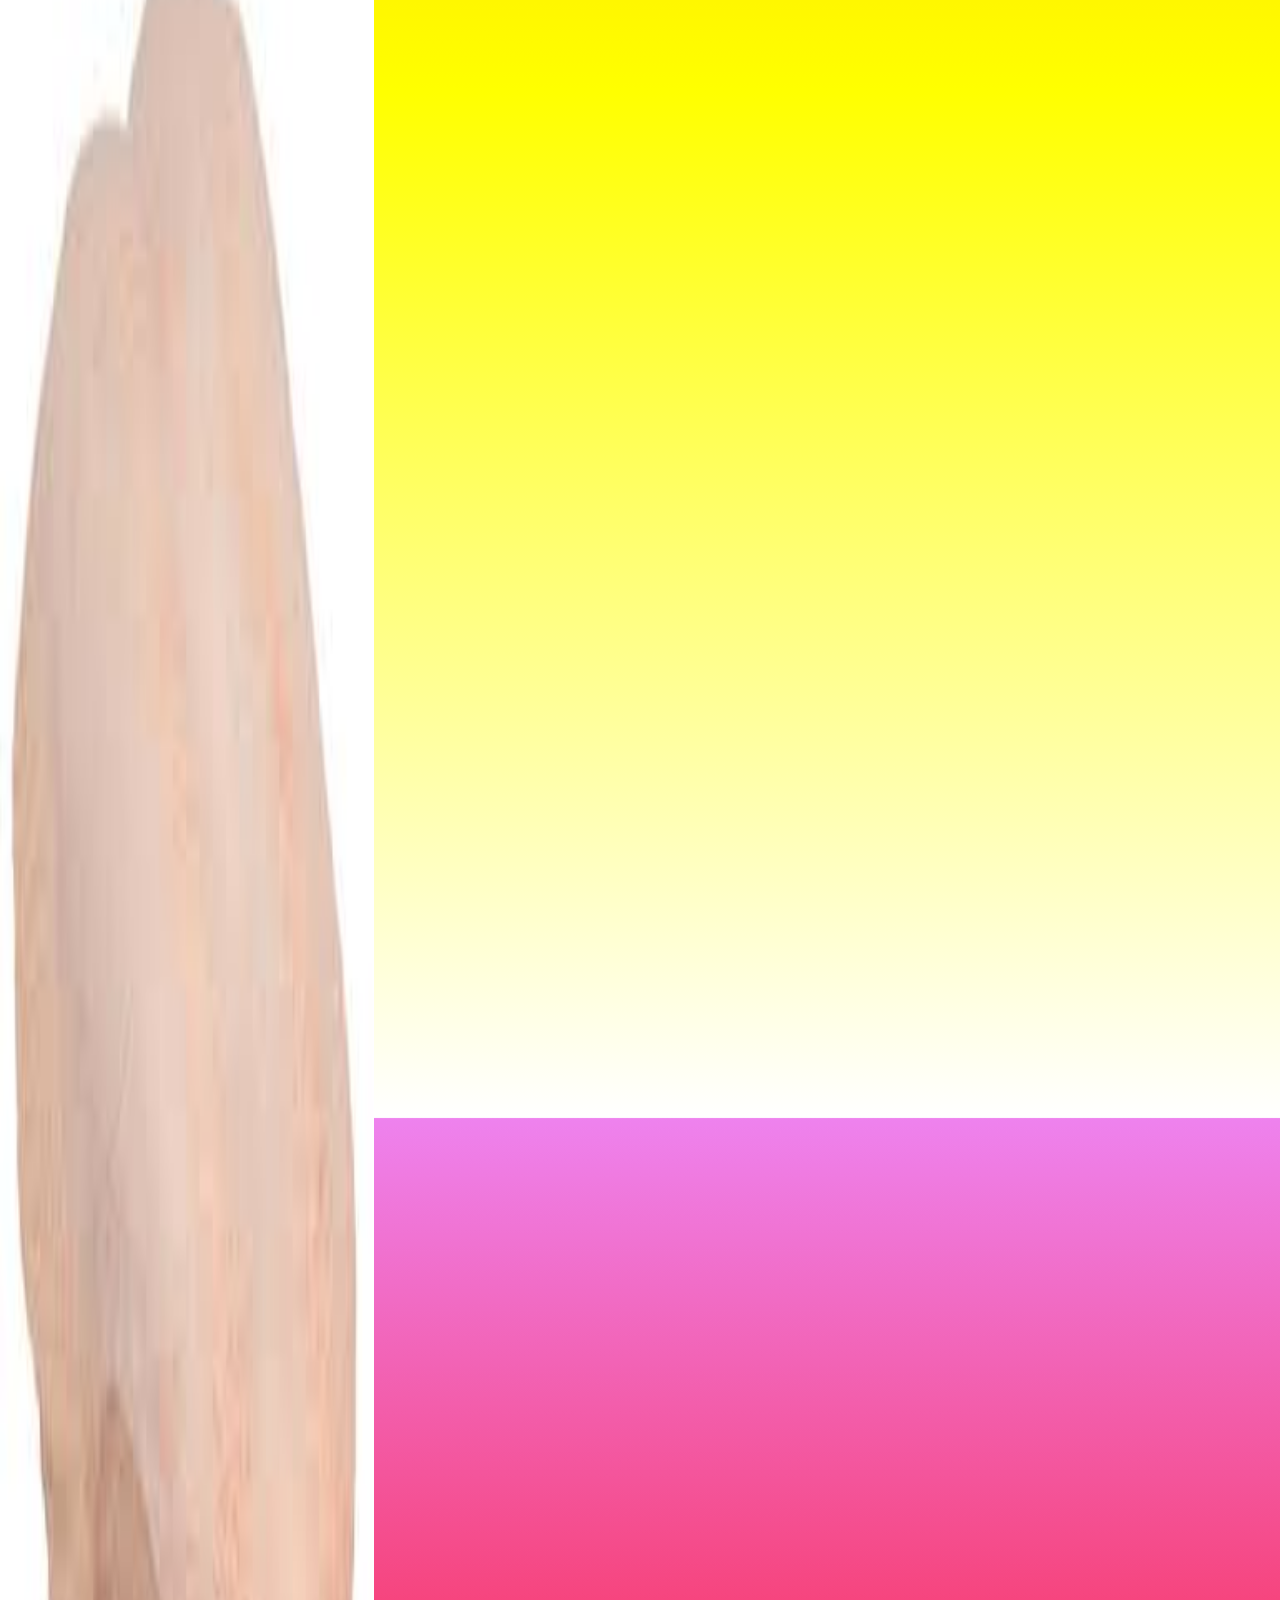
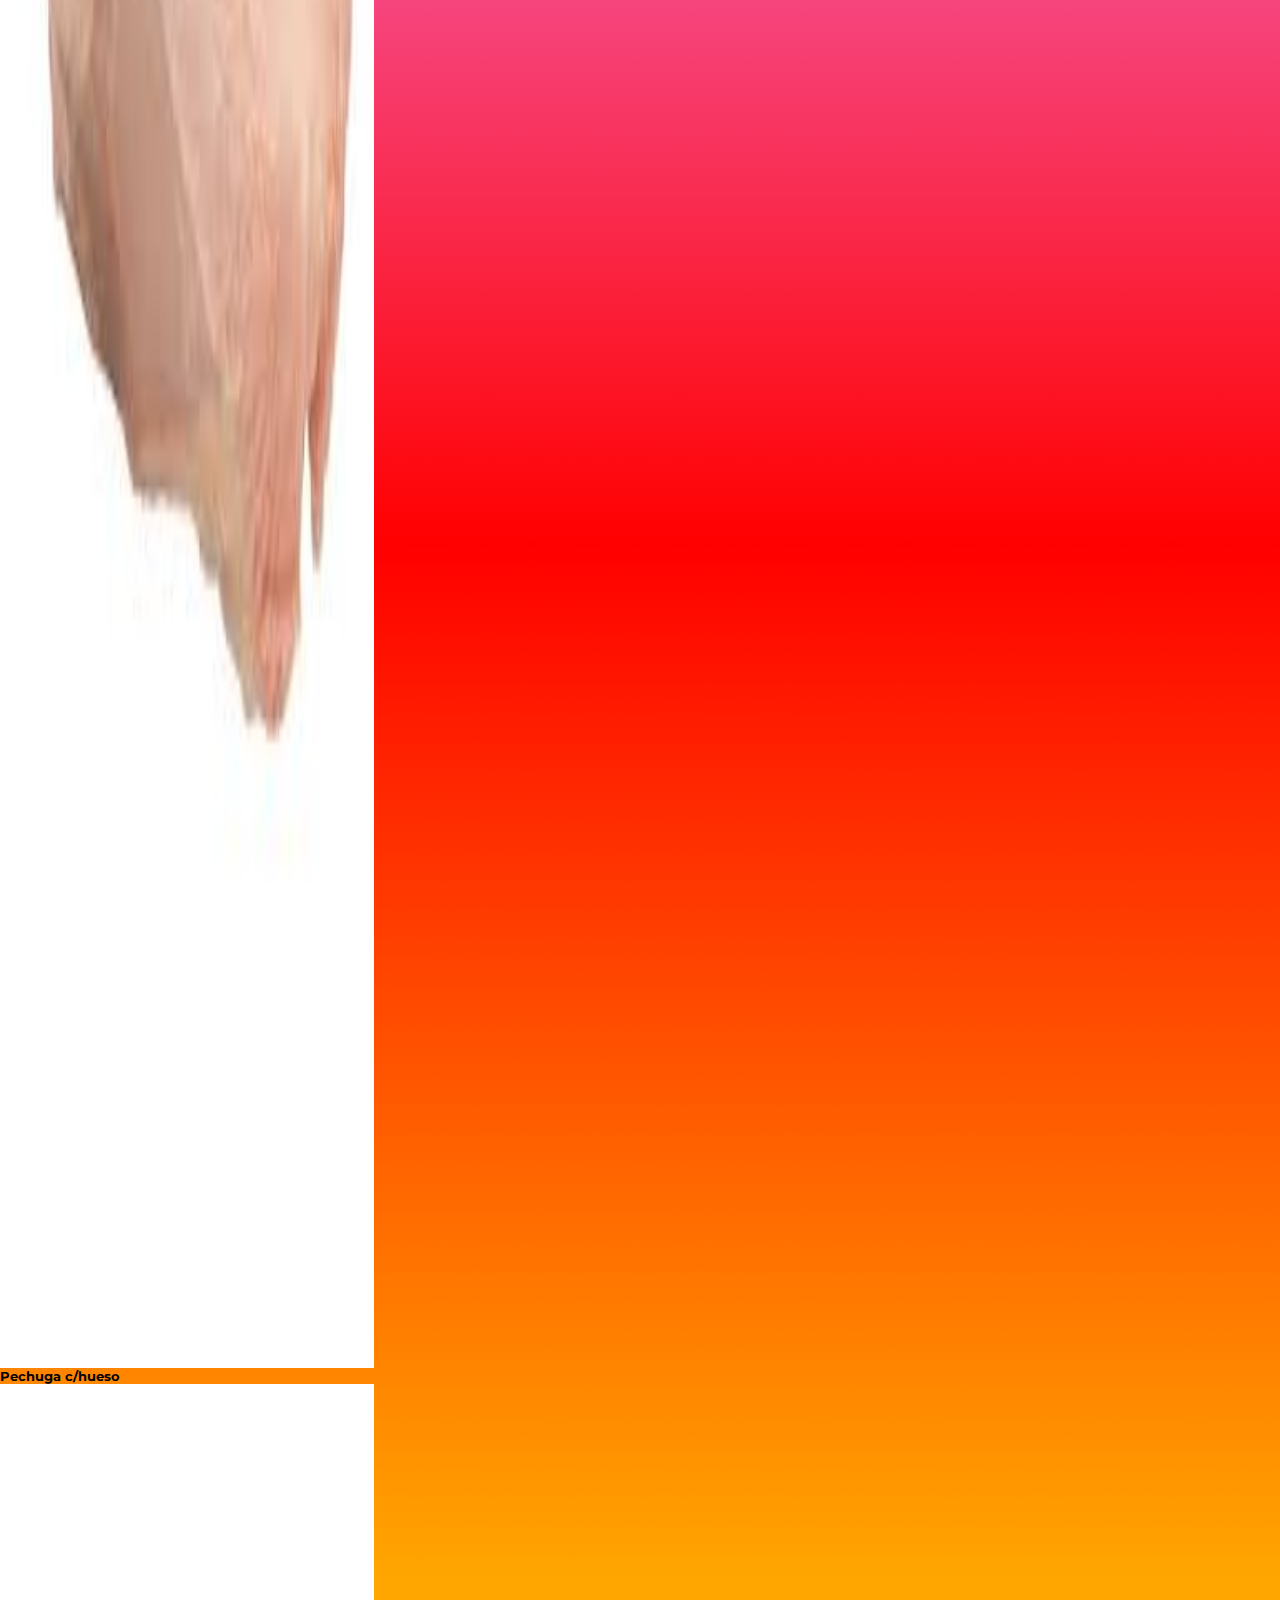
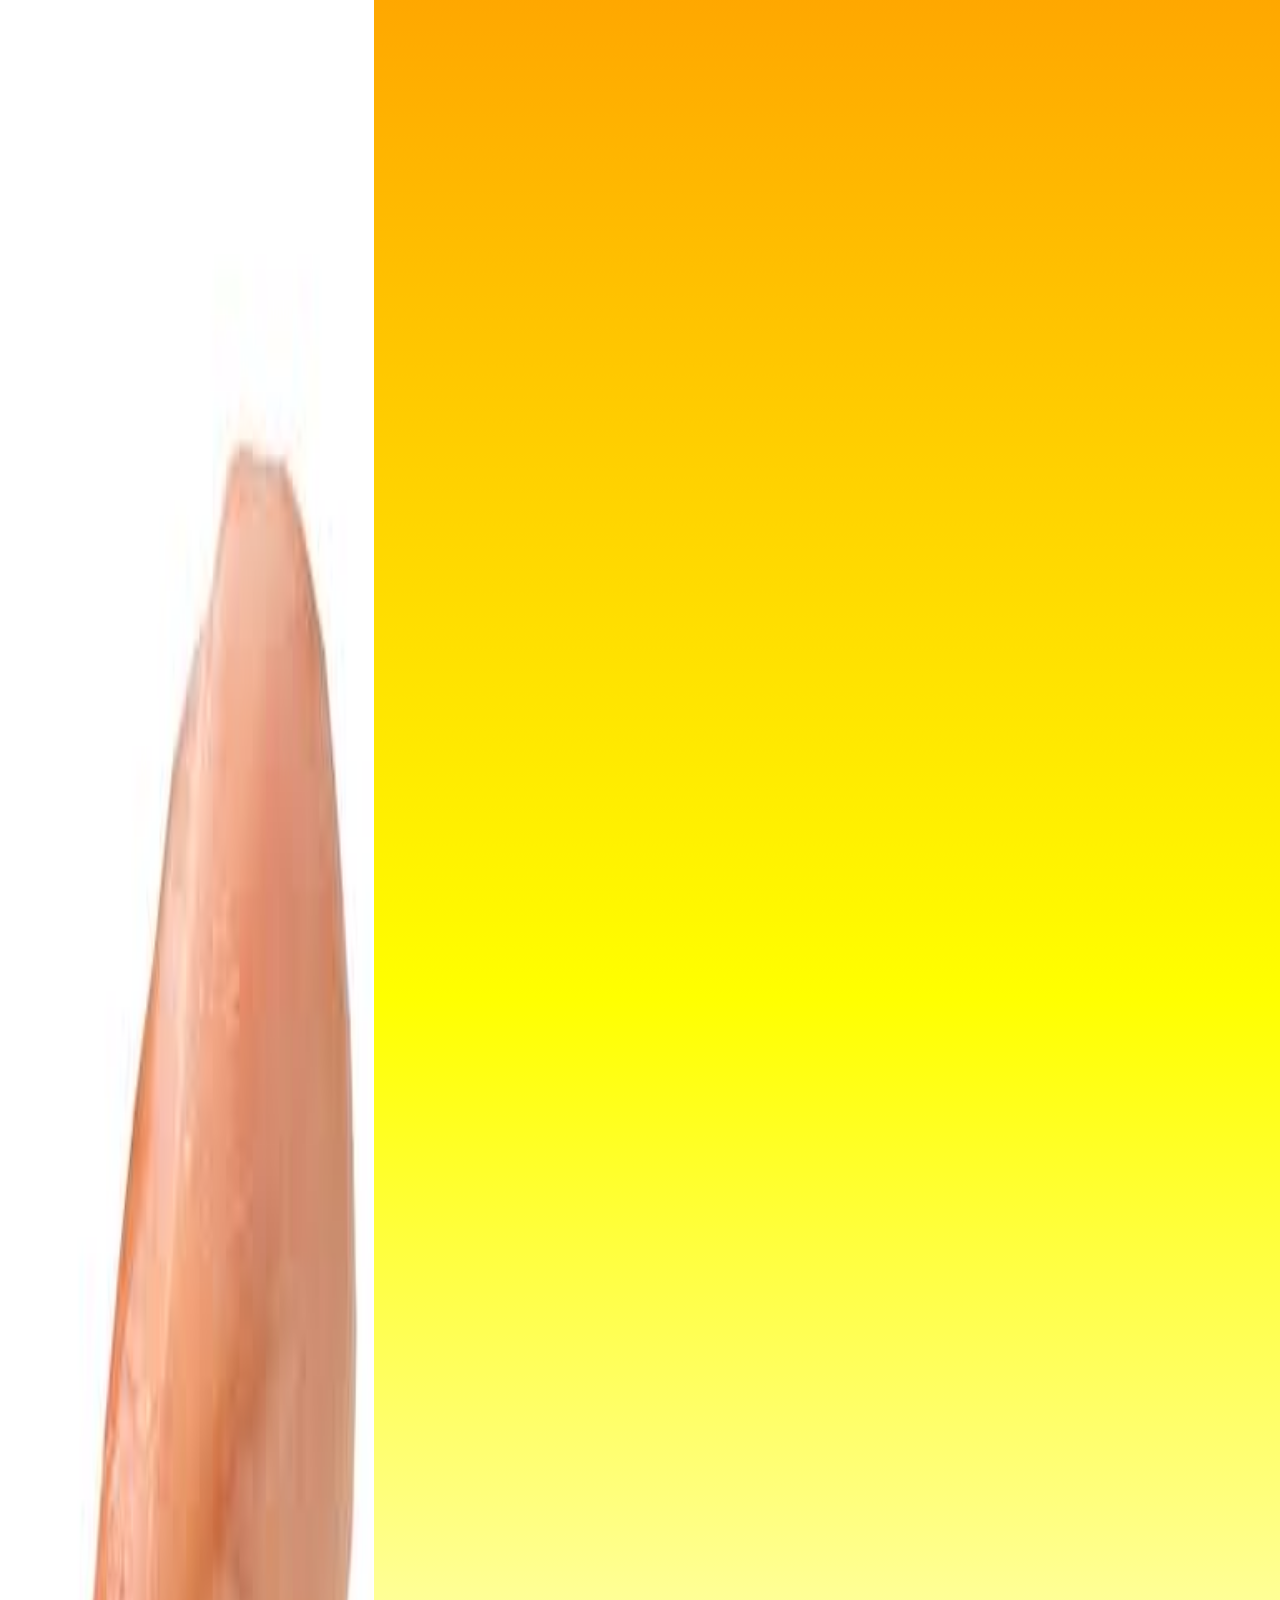
==== commit aaedc2c0: "v1.3-carruesel" ====
--- a/index.html
+++ b/index.html
@@ -5,6 +5,7 @@
     <link rel="preconnect" href="https://fonts.googleapis.com">
     <link rel="preconnect" href="https://fonts.gstatic.com" crossorigin>
     <link href="https://fonts.googleapis.com/css2?family=Montserrat&display=swap" rel="stylesheet">
+    <meta name="viewport" content="width=device-width, initial-sacle=1">
     <link href="https://cdn.jsdelivr.net/npm/bootstrap@5.1.3/dist/css/bootstrap.min.css" rel="stylesheet" integrity="sha384-1BmE4kWBq78iYhFldvKuhfTAU6auU8tT94WrHftjDbrCEXSU1oBoqyl2QvZ6jIW3" crossorigin="anonymous">
 </head>
     <body>
@@ -35,32 +36,82 @@
                     <h1 class="h1-productos">Productos</h1>
                     <p class="p-productos">En Polleria y Almacen MB trabajamos diariamente con productos de alta calidad como lo que se mostrarán en las siguientes imagenes:</p>
                 </div>
-                <div class="img1">
-                    
-                </div>
-                <div class="img2">
-                    
-                </div>
-                <div class="img3">
-                    
-                </div>
-                <div class="img4">
-                    
-                </div>
-                <div class="img5">
-                    
-                </div>
-                <div class="img6">
-                    
-                </div>
-                <div class="img7">
-                    
-                </div>
-                <div class="img8">
-                    
-                </div>
-                <div class="img9">
-                    
+                <div id="carouselExampleCaptions" class="carousel slide" data-bs-ride="carousel">
+                  <div class="carousel-indicators">
+                    <button type="button" data-bs-target="#carouselExampleCaptions" data-bs-slide-to="0" class="active" aria-current="true" aria-label="Slide 1"></button>
+                    <button type="button" data-bs-target="#carouselExampleCaptions" data-bs-slide-to="1" aria-label="Slide 2"></button>
+                    <button type="button" data-bs-target="#carouselExampleCaptions" data-bs-slide-to="2" aria-label="Slide 3"></button>
+                    <button type="button" data-bs-target="#carouselExampleCaptions" data-bs-slide-to="3" aria-label="Slide 4"></button>
+                    <button type="button" data-bs-target="#carouselExampleCaptions" data-bs-slide-to="4" aria-label="Slide 5"></button>
+                    <button type="button" data-bs-target="#carouselExampleCaptions" data-bs-slide-to="5" aria-label="Slide 6"></button>
+                    <button type="button" data-bs-target="#carouselExampleCaptions" data-bs-slide-to="6" aria-label="Slide 7"></button>
+                    <button type="button" data-bs-target="#carouselExampleCaptions" data-bs-slide-to="7" aria-label="Slide 8"></button>
+                    <button type="button" data-bs-target="#carouselExampleCaptions" data-bs-slide-to="8" aria-label="Slide 9"></button>
+                  </div>
+                  <div class="carousel-inner">
+                    <div class="carousel-item active">
+                      <img src="img/trozado.png" class="d-block w-100" width="100%" height="100%">
+                      <div class="carousel-caption d-none d-md-block">
+                        <h5>Pollo trozado</h5>
+                      </div>
+                    </div>
+                    <div class="carousel-item">
+                      <img src="img/polloentero.png" class="d-block w-100" width="100%" height="100%">
+                      <div class="carousel-caption d-none d-md-block">
+                        <h5>Pollo entero</h5>
+                      </div>
+                    </div>
+                    <div class="carousel-item">
+                      <img src="img/patamuslo.png" class="d-block w-100" width="100%" height="100%">
+                      <div class="carousel-caption d-none d-md-block">
+                        <h5>Patamuslo</h5>
+                      </div>
+                    </div>
+                    <div class="carousel-item">
+                      <img src="img/pechuga.png" class="d-block w-100" width="100%" height="100%">
+                      <div class="carousel-caption d-none d-md-block">
+                        <h5>Pechuga c/hueso</h5>
+                      </div>
+                    </div>
+                    <div class="carousel-item">
+                      <img src="img/pechugadeshuesada.png" class="d-block w-100" width="100%" height="100%">
+                      <div class="carousel-caption d-none d-md-block">
+                        <h5>Pechuga s/hueso</h5>
+                      </div>
+                    </div>
+                    <div class="carousel-item">
+                      <img src="img/bife.png" class="d-block w-100" width="100%" height="100%">
+                      <div class="carousel-caption d-none d-md-block">
+                        <h5>Filet de Pechuga</h5>
+                      </div>
+                    </div>
+                    <div class="carousel-item">
+                      <img src="img/milanesa.png" class="d-block w-100" width="100%" height="100%">
+                      <div class="carousel-caption d-none d-md-block">
+                        <h5>Milanesa de Pollo</h5>
+                      </div>
+                    </div>
+                    <div class="carousel-item">
+                      <img src="img/albondiga.png" class="d-block w-100" width="100%" height="100%">
+                      <div class="carousel-caption d-none d-md-block">
+                        <h5>Albondiga de Pollo</h5>
+                      </div>
+                    </div>
+                    <div class="carousel-item">
+                      <img src="img/arrollado.png" class="d-block w-100" width="100%" height="100%">
+                      <div class="carousel-caption d-none d-md-block">
+                        <h5>Arrollado de Pollo</h5>
+                      </div>
+                    </div>
+                  </div>
+                  <button class="carousel-control-prev" type="button" data-bs-target="#carouselExampleCaptions" data-bs-slide="prev">
+                    <span class="carousel-control-prev-icon" aria-hidden="true"></span>
+                    <span class="visually-hidden">Anterior</span>
+                  </button>
+                  <button class="carousel-control-next" type="button" data-bs-target="#carouselExampleCaptions" data-bs-slide="next">
+                    <span class="carousel-control-next-icon" aria-hidden="true"></span>
+                    <span class="visually-hidden">Siguiente</span>
+                  </button>
                 </div>
             </div>
             <div class="Detalle">
@@ -89,13 +140,15 @@
                         <li>Billetera Santa Fe (de Lunes a Viernes)</li>
                     </ul>
             </div>  
+            <div class="mapa">
+              <a href="https://goo.gl/maps/NgxcVFmnAeheLp6L9" class="mapa"><iframe src="https://www.google.com/maps/embed?pb=!1m18!1m12!1m3!1d9603.368393242732!2d-60.76887738987468!3d-31.680271183443317!2m3!1f0!2f0!3f0!3m2!1i1024!2i768!4f13.1!3m3!1m2!1s0x95b5a89ce69e8903%3A0xd2c9fdc05b8b6ad7!2sLCD%2C%20C.%20Belgrano%203758%2C%20S3016%20Santo%20Tom%C3%A9%2C%20Provincia%20de%20Santa%20Fe!5e0!3m2!1ses-419!2sar!4v1685145697966!5m2!1ses-419!2sar" style="border:0;" allowfullscreen="" loading="lazy" referrerpolicy="no-referrer-when-downgrade"></iframe></a>
+            </div>
             <footer>
                 <h3>Contactanos</h3>
                 <h4>Numero de telefono/Whatsapp: <strong>+54 342 519 3920</strong></h4>
                 <h3>Donde encontrarnos</h3>
                 <h4>Belgrano 3758, Santo Tomé, Santa Fe</h4>
             </footer>
-            <a href="https://goo.gl/maps/NgxcVFmnAeheLp6L9" class="mapa"><iframe src="https://www.google.com/maps/embed?pb=!1m18!1m12!1m3!1d9603.368393242732!2d-60.76887738987468!3d-31.680271183443317!2m3!1f0!2f0!3f0!3m2!1i1024!2i768!4f13.1!3m3!1m2!1s0x95b5a89ce69e8903%3A0xd2c9fdc05b8b6ad7!2sLCD%2C%20C.%20Belgrano%203758%2C%20S3016%20Santo%20Tom%C3%A9%2C%20Provincia%20de%20Santa%20Fe!5e0!3m2!1ses-419!2sar!4v1685145697966!5m2!1ses-419!2sar" style="border:0;" allowfullscreen="" loading="lazy" referrerpolicy="no-referrer-when-downgrade" class="mapa"></iframe></a>
         </div>
         <script src="https://cdn.jsdelivr.net/npm/bootstrap@5.1.3/dist/js/bootstrap.bundle.min.js" integrity="sha384-ka7Sk0Gln4gmtz2MlQnikT1wXgYsOg+OMhuP+IlRH9sENBO0LRn5q+8nbTov4+1p" crossorigin="anonymous"></script>
     </body>
--- a/css/estilos.css
+++ b/css/estilos.css
@@ -10,8 +10,8 @@
     display: grid;
     grid-template-areas: 'header header header header header'
                          'nav nav nav nav nav'
-                         'muestra muestra detalle detalle detalle'
-                         'footer footer footer mapa mapa';
+                         'muestra detalle detalle detalle detalle'
+                         'footer footer footer footer mapa';
 }
 header{
     display: flex;
@@ -23,64 +23,27 @@
 nav{
     grid-area: nav;
 }
-.aindex{
-    color: black;
-    text-decoration: underline;
-}
-.aprecios{
-    color: black;
-    text-decoration:underline;
-}
 .Muestra{
-    float: left;
     background-size: cover;
-    background-color: white;
+    background-color: black;
     grid-area: muestra;
     display: grid;
-    grid-template-columns: 1fr 1fr 1fr;
-    grid-template-rows: 0.2fr 2fr 2fr 2fr;
+    grid-template-columns: 1fr;
+    grid-template-rows: 0.2fr 2fr;
     row-gap: -20px;
 }
 .Productos{
     display: inline-block;
     background-color: lightblue;
-    grid-column: 1/4;
+    grid-column: 1/2;
+    grid-row: 1/2;
 }
-.img1{
-    background-image:url(img/trozado.png);
-    background-repeat: no-repeat;
+h5{
+    color: black;
 }
-.img2{
-    background-image:url(img/patamuslo.png);
-    background-repeat: no-repeat;
-}
-.img3{
-    background-image:url(img/polloentero.png);
-    background-repeat: no-repeat;
-}
-.img4{
-    background-image:url(img/pechuga.png);
-    background-repeat: no-repeat;
-}
-.img5{
-    background-image:url(img/pechugadeshuesada.png);
-    background-repeat: no-repeat;
-}
-.img6{
-    background-image:url(img/bife.png);
-    background-repeat: no-repeat;
-}
-.img7{
-    background-image:url(img/milanesa.png);
-    background-repeat: no-repeat;
-}
-.img8{
-    background-image:url(img/albondiga.png);
-    background-repeat: no-repeat;
-}
-.img9{
-    background-image:url(img/arrollado.png);
-    background-repeat: no-repeat;
+.carouselExampleIndicators{
+    grid-column: 1/2;
+    grid-row: 2/3;
 }
 .Detalle{
     border-radius: 15px;
@@ -102,4 +65,15 @@
 .mapa{
     background-size: cover;
     grid-area: mapa;
+}
+@media only screen and (max-width: 540px){
+    .grid-container{
+        display: grid;
+        grid-template-areas: 'header'
+                             'nav'
+                             'muestra' 
+                             'detalle'
+                             'mapa'
+                             'footer';
+    }
 }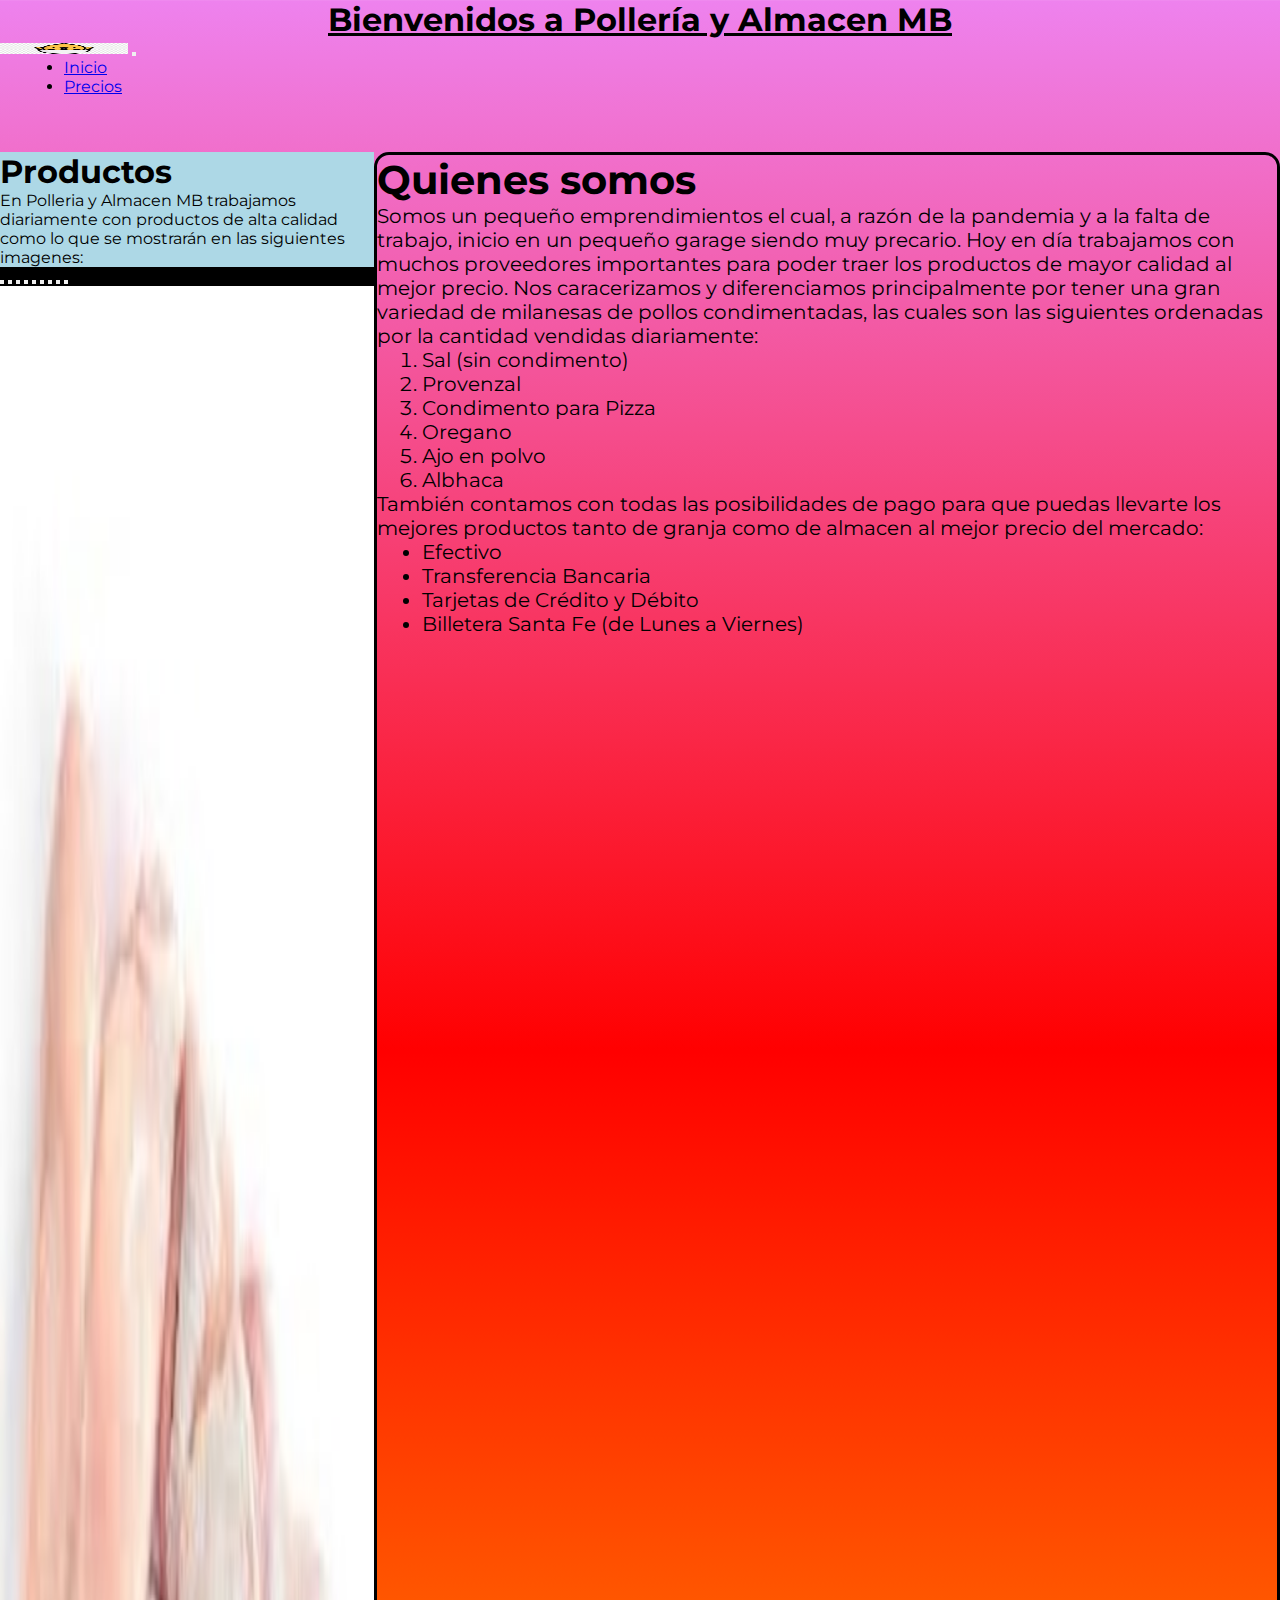
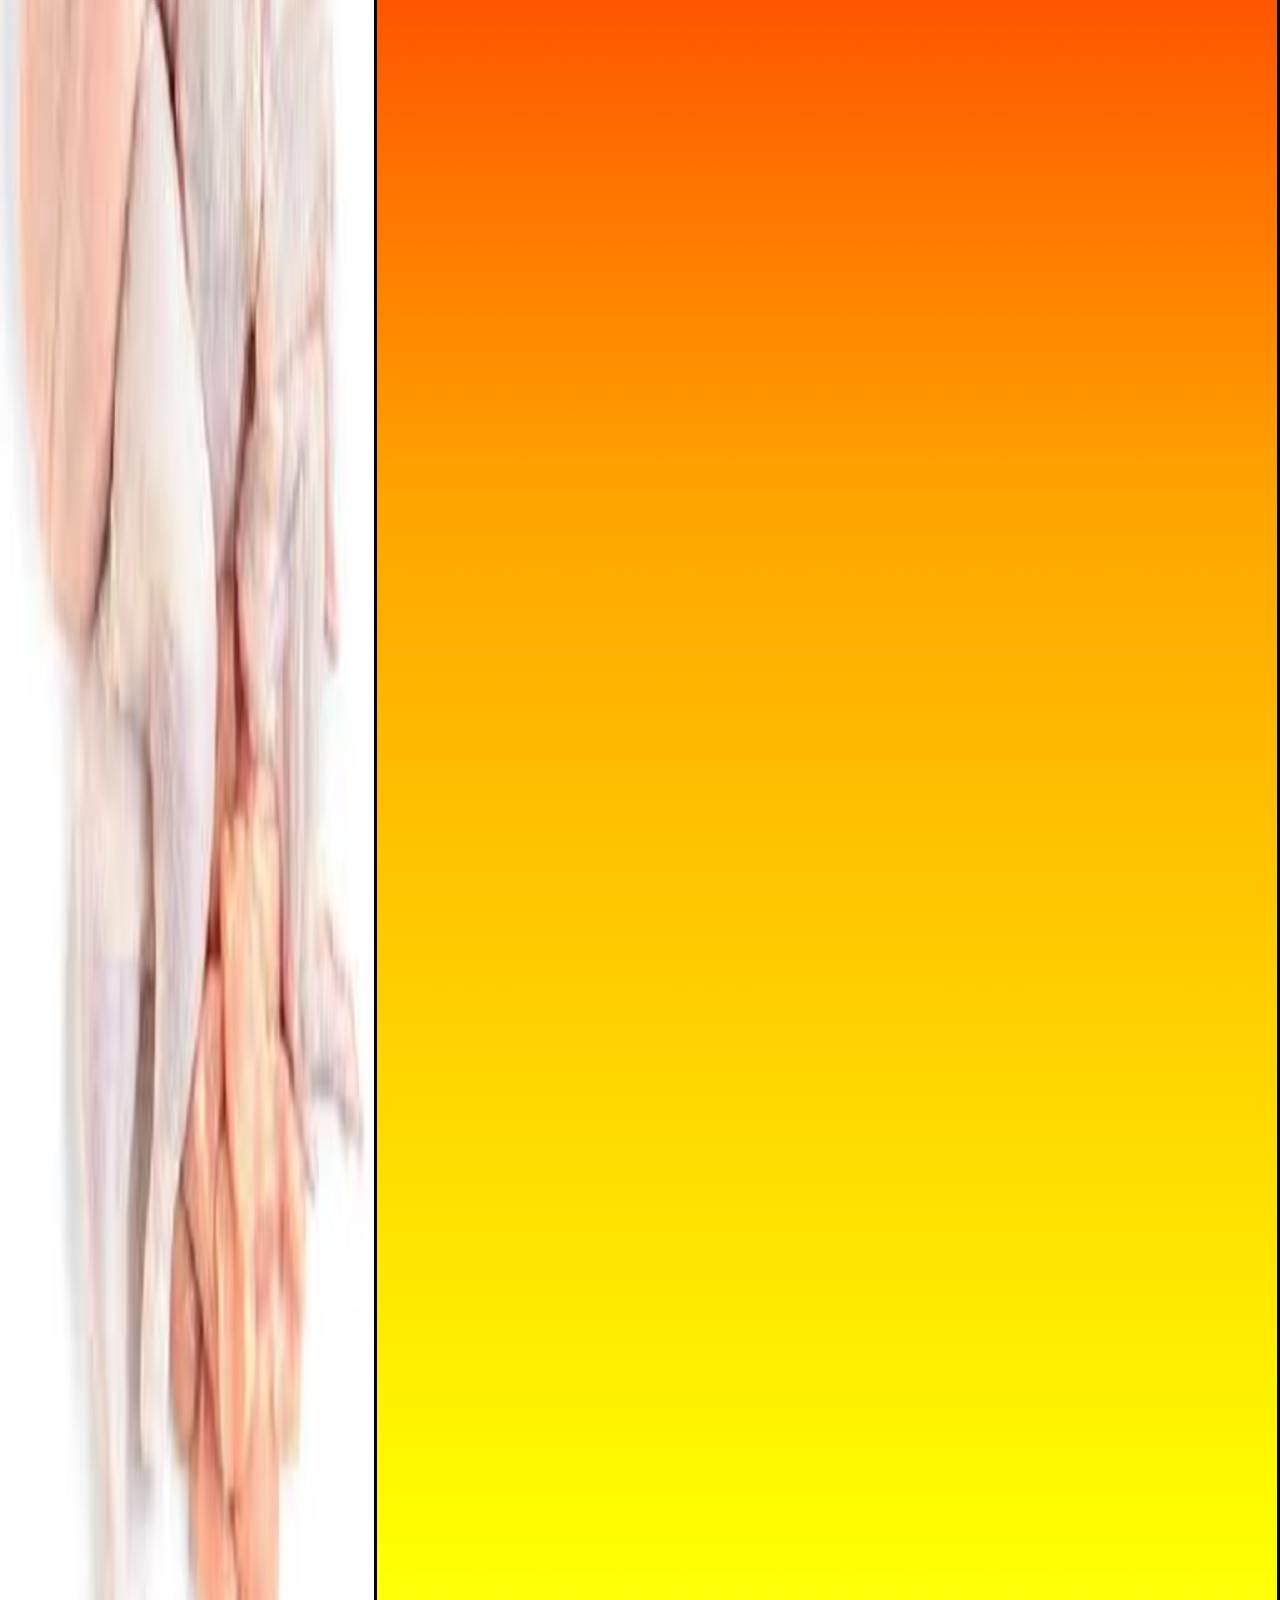
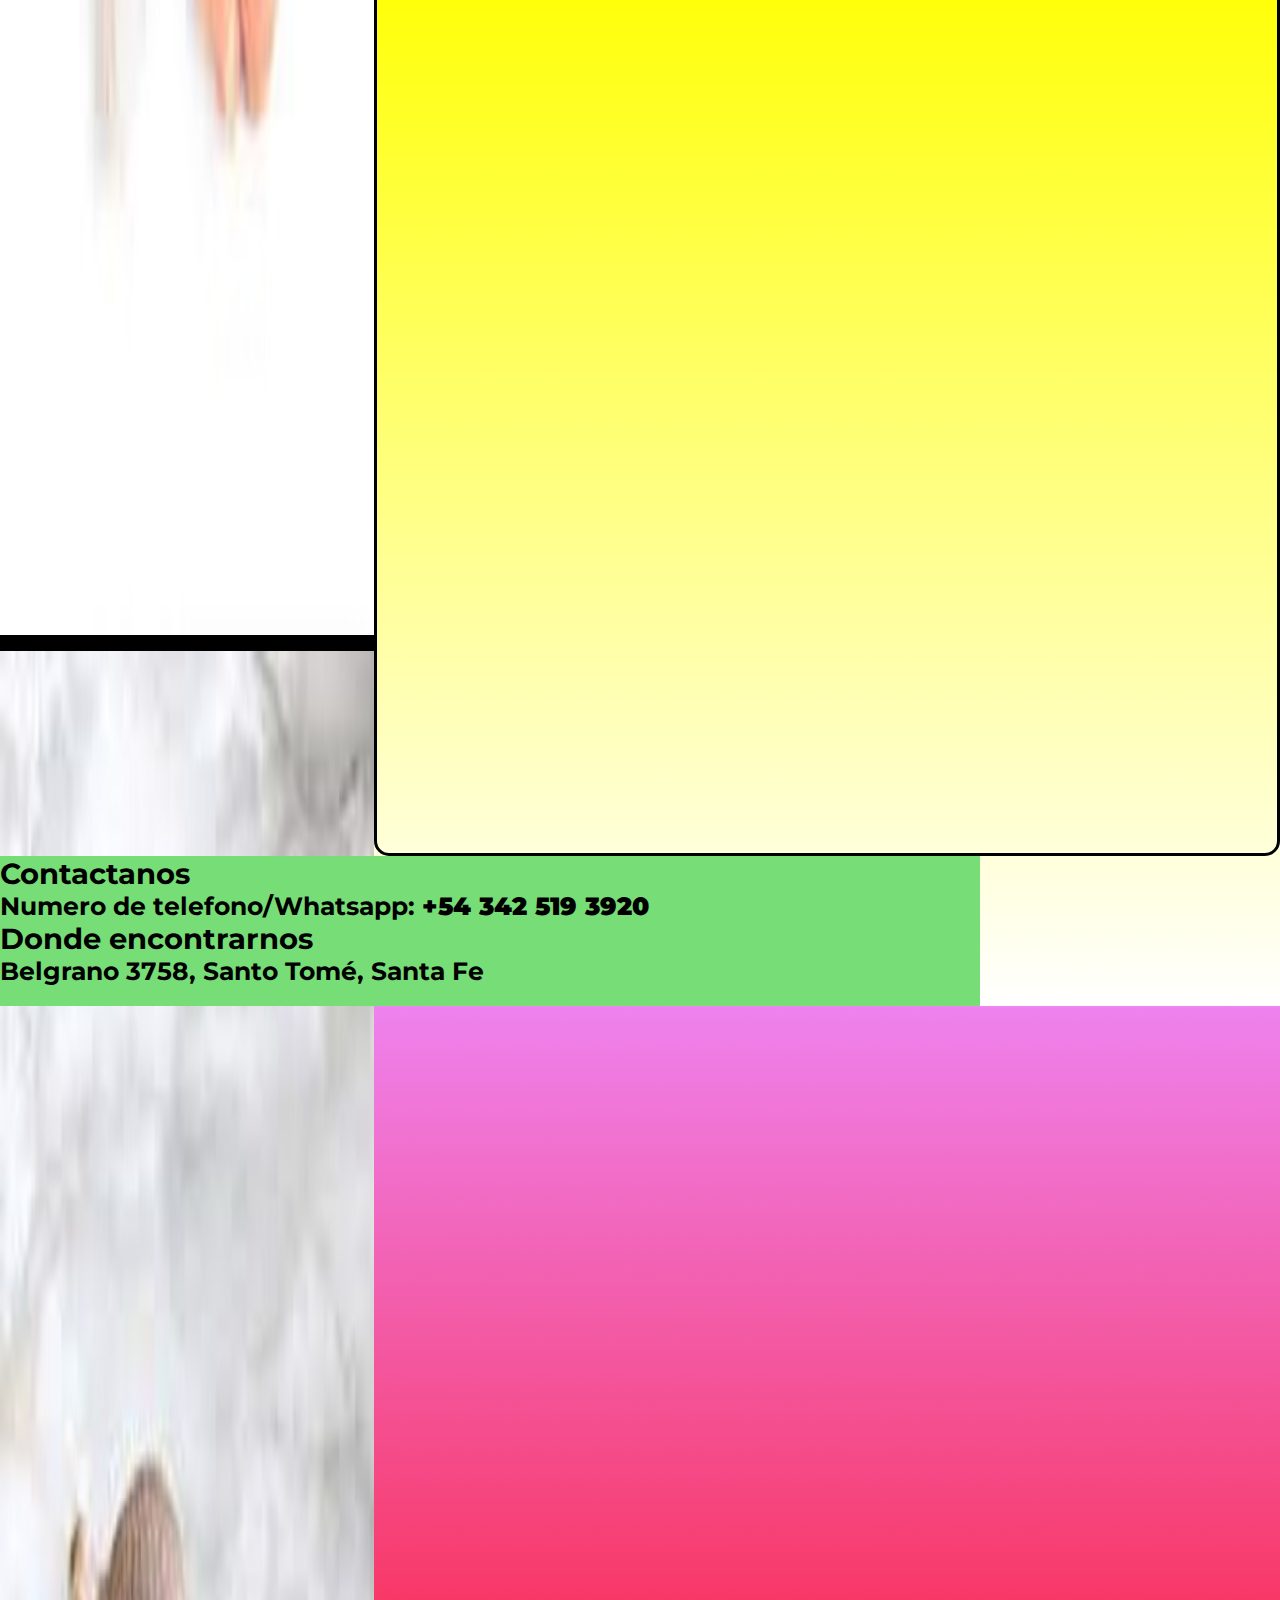
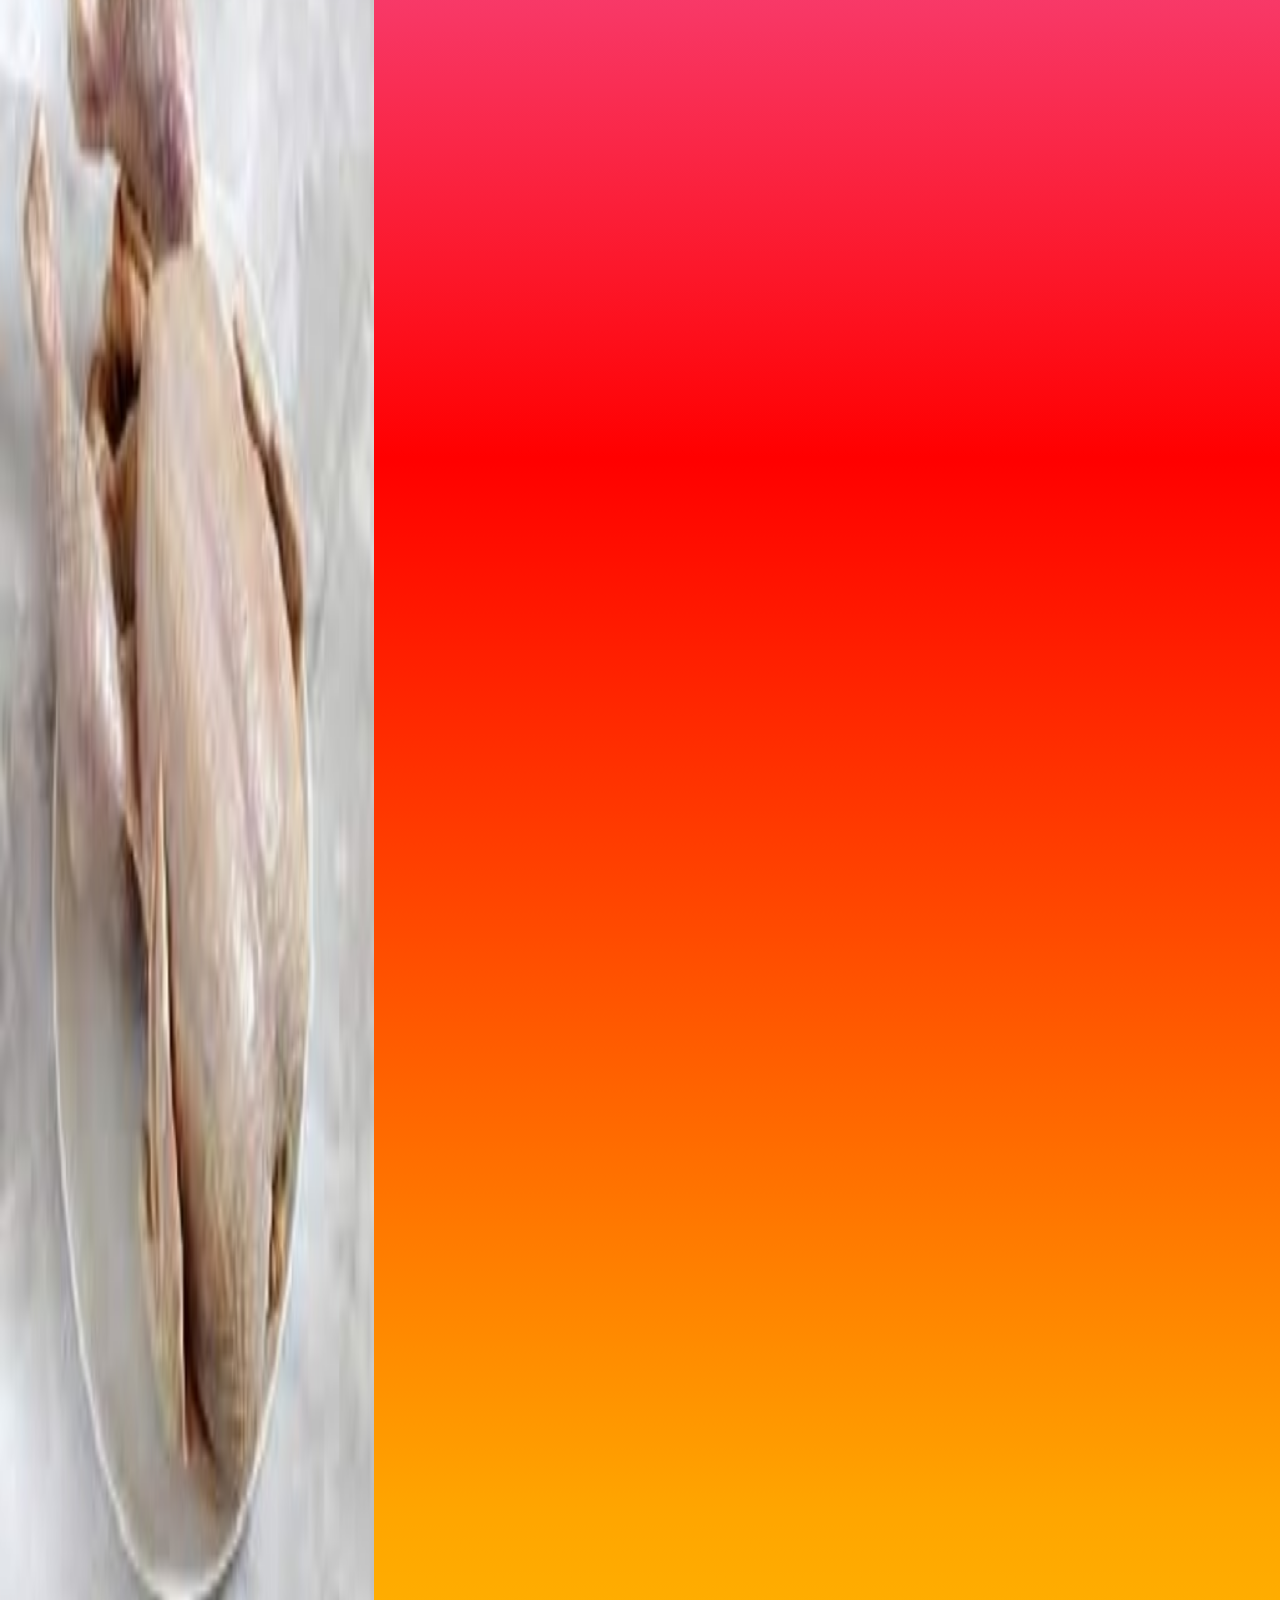
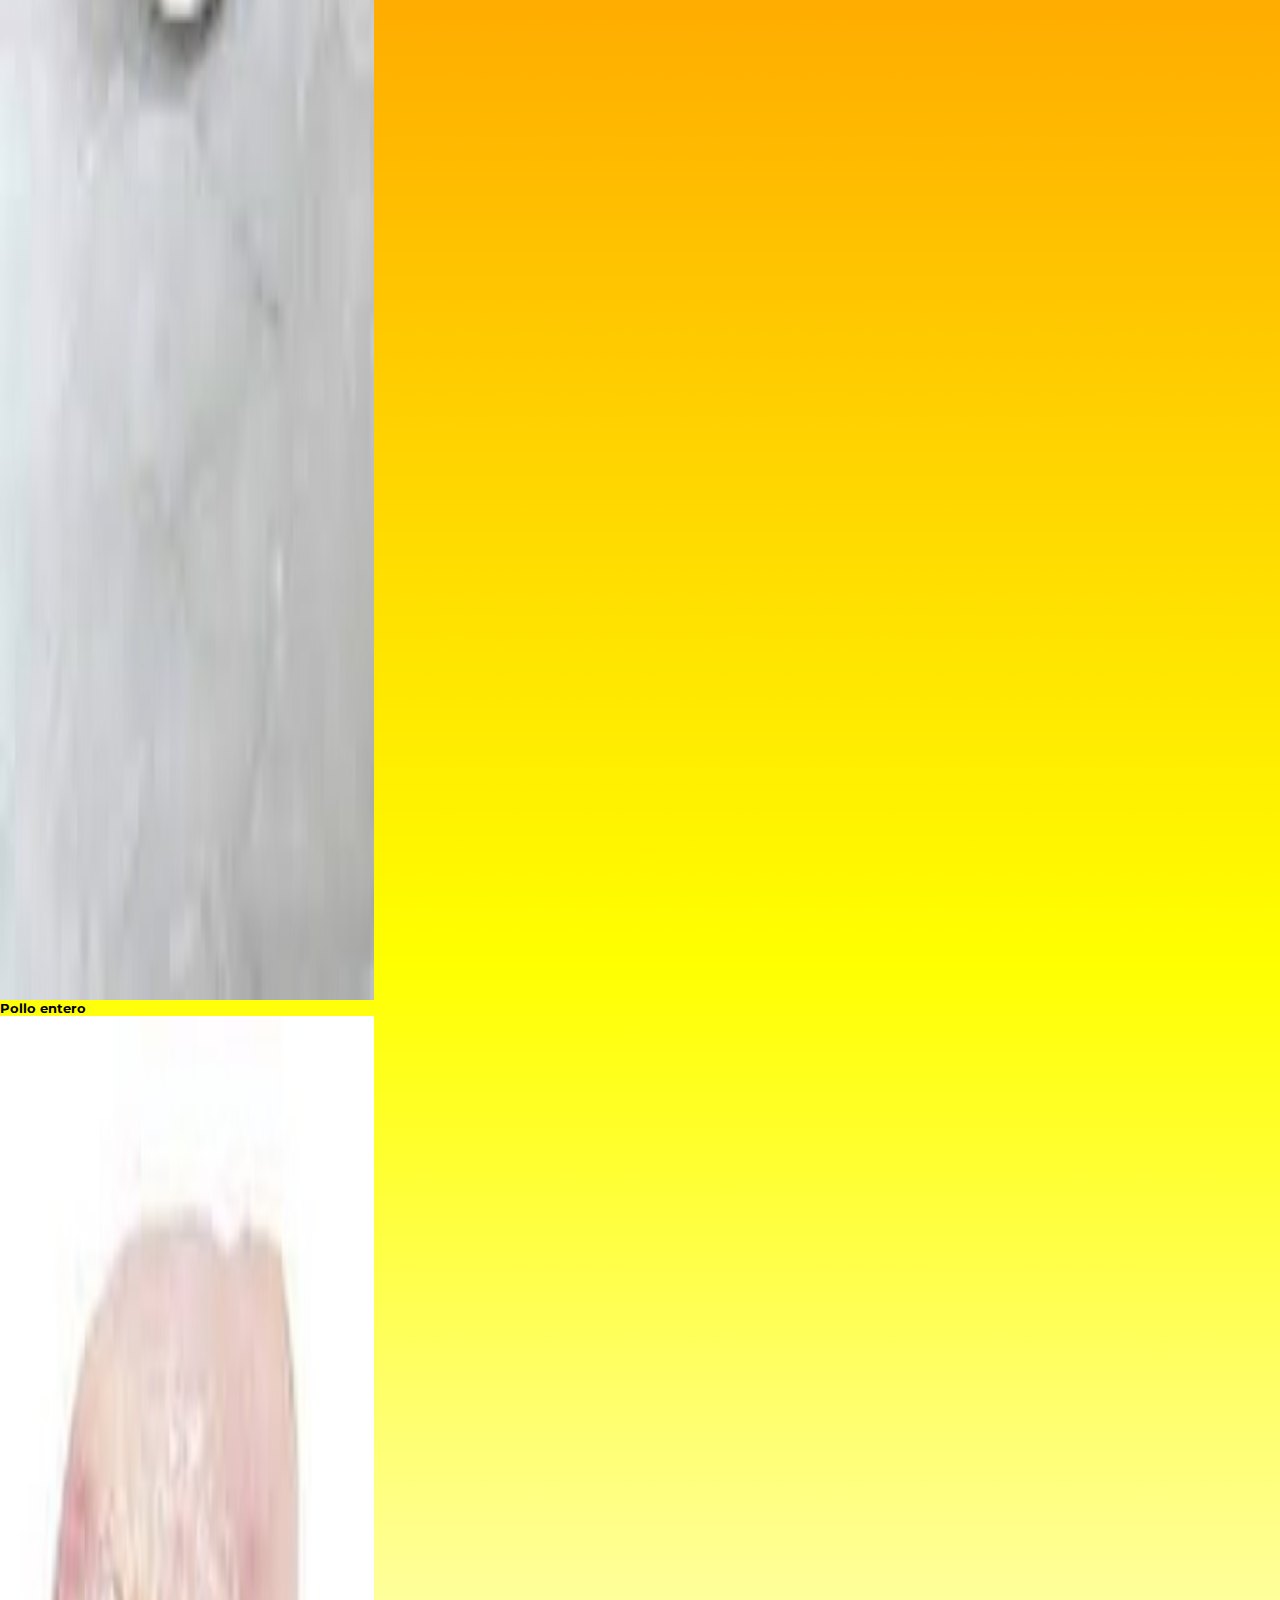
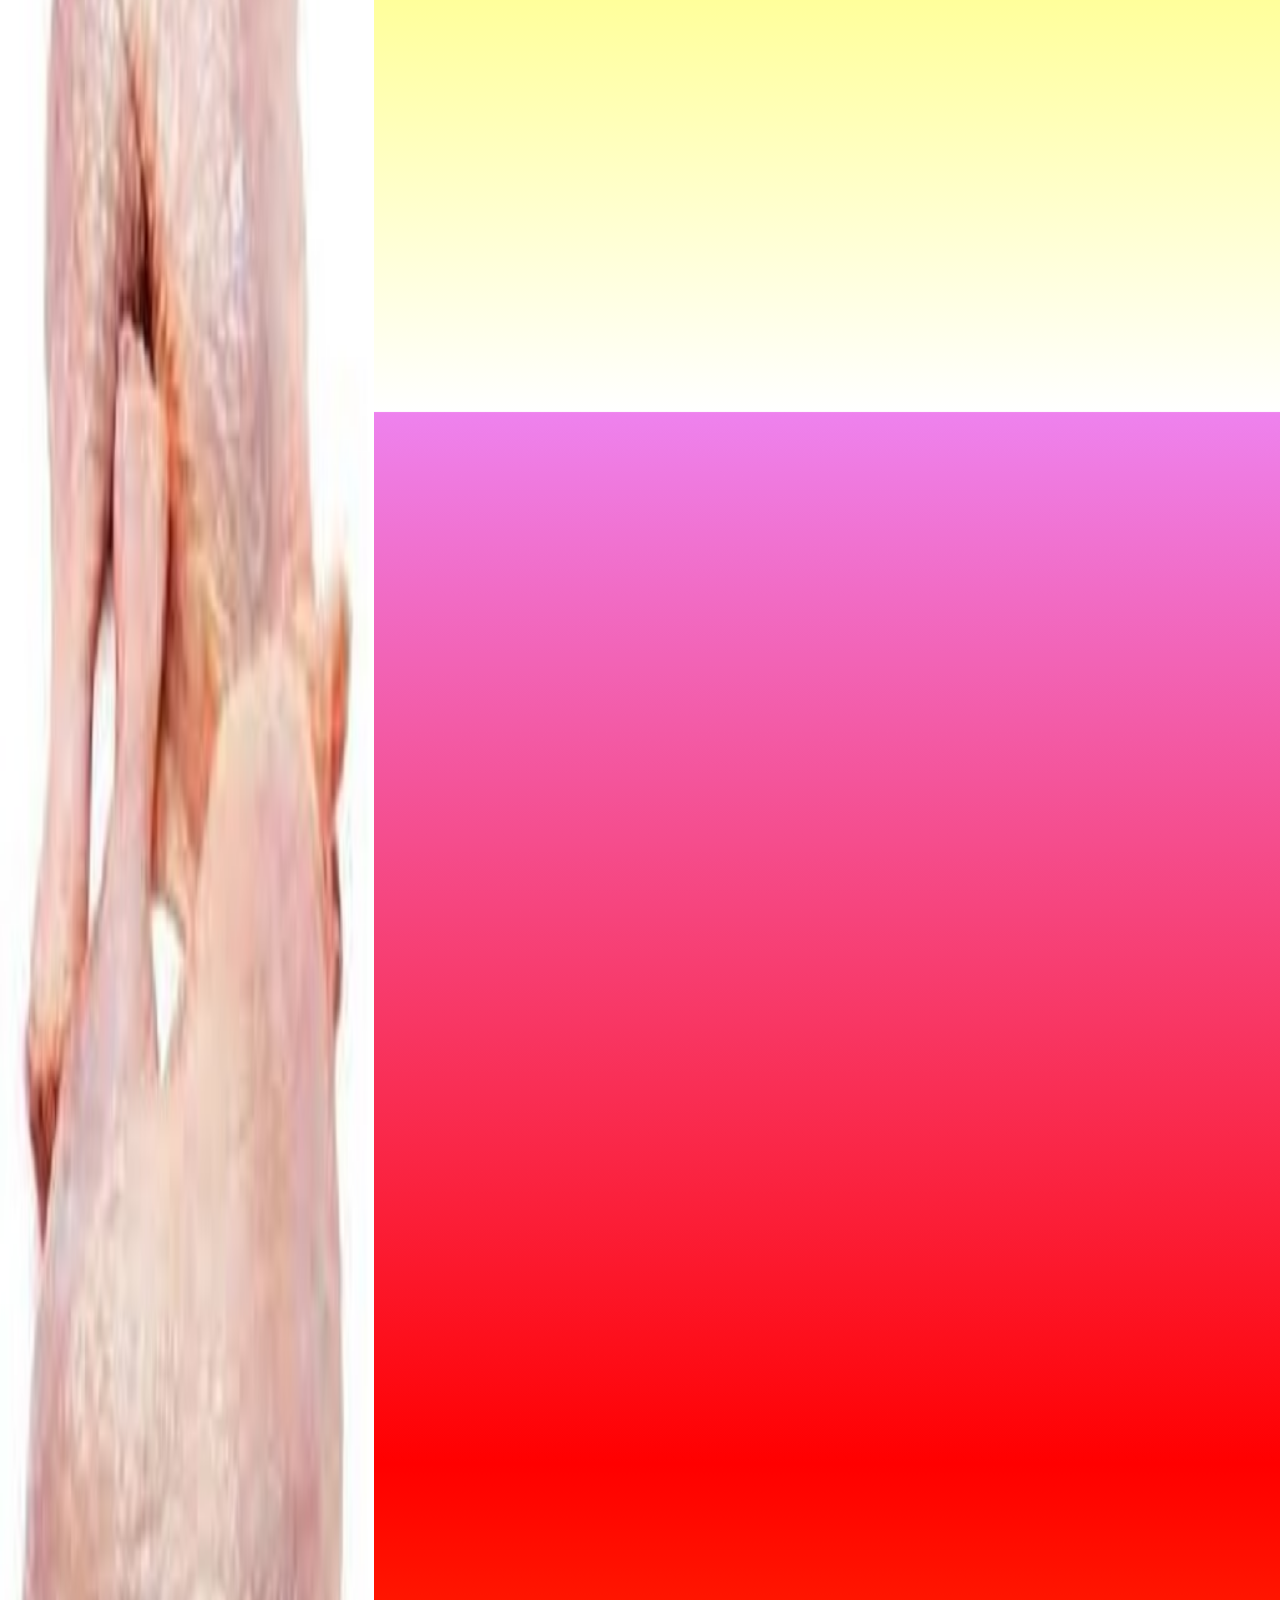
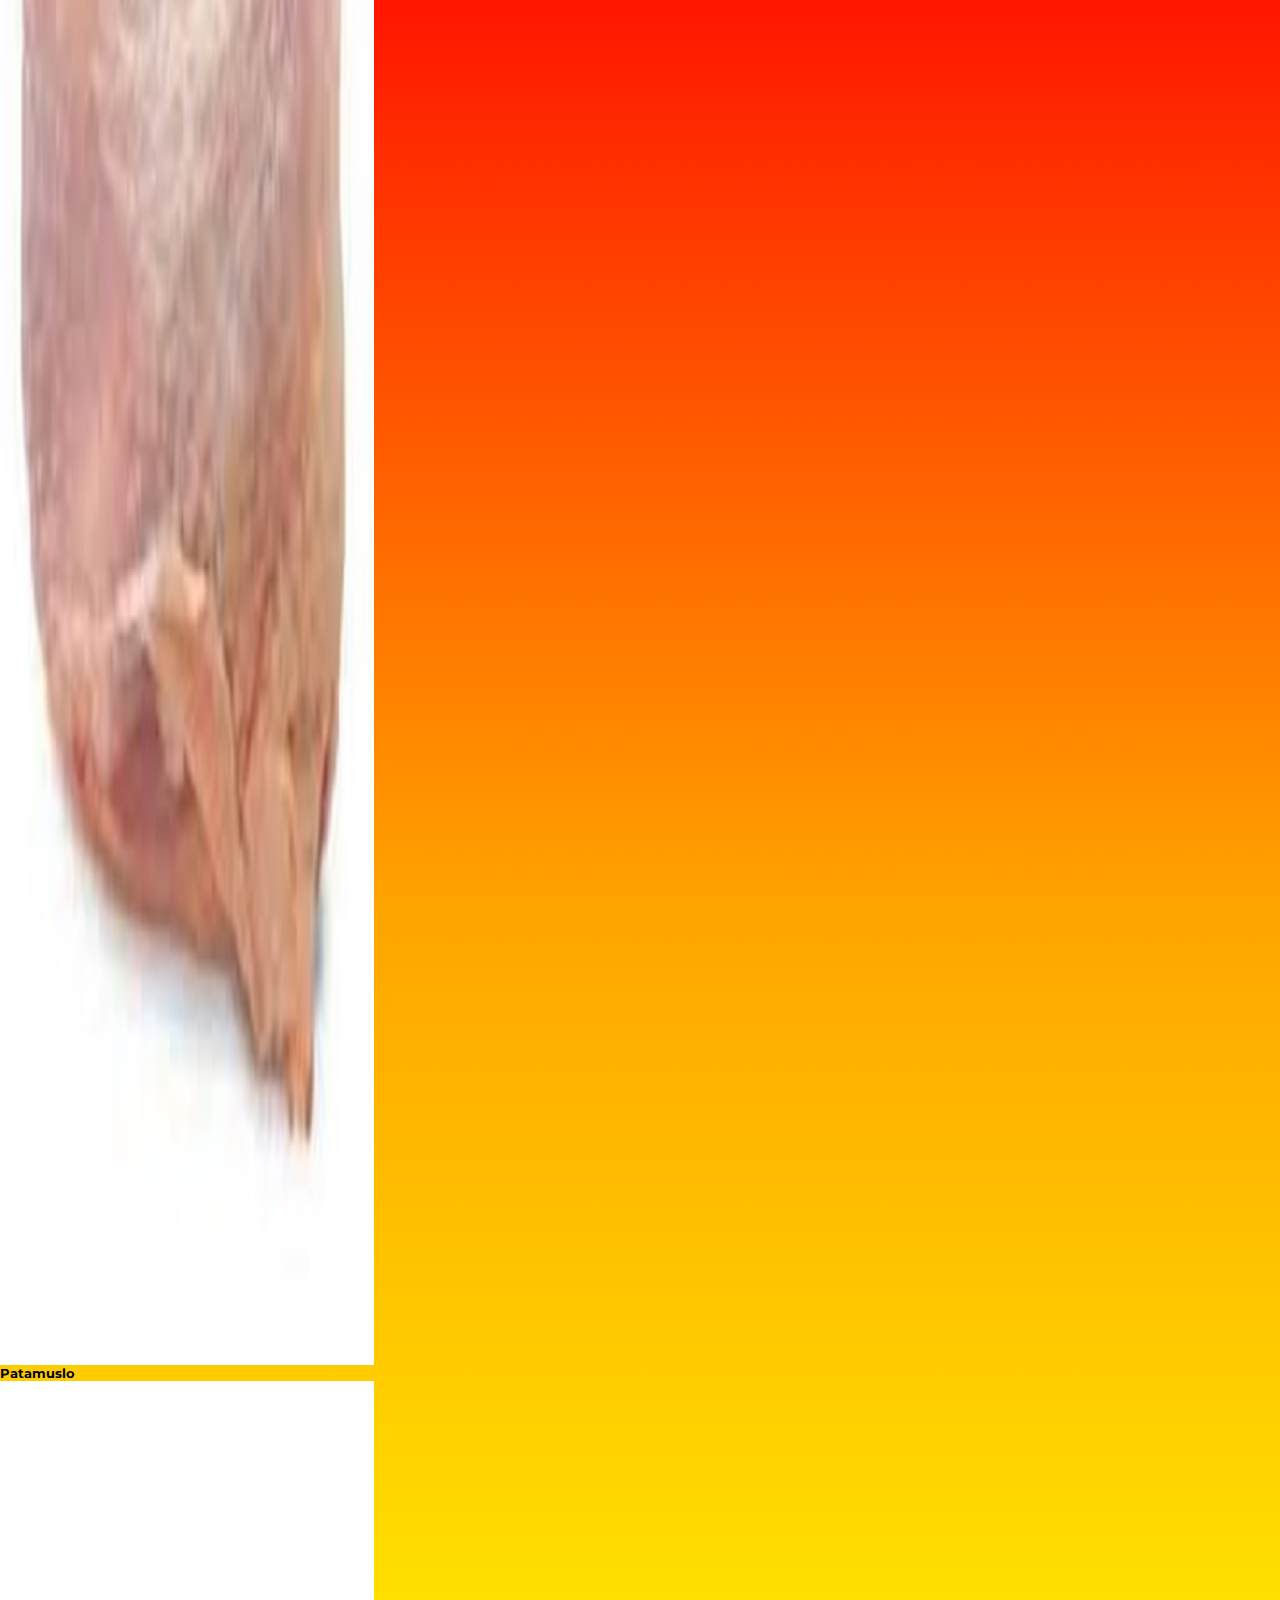
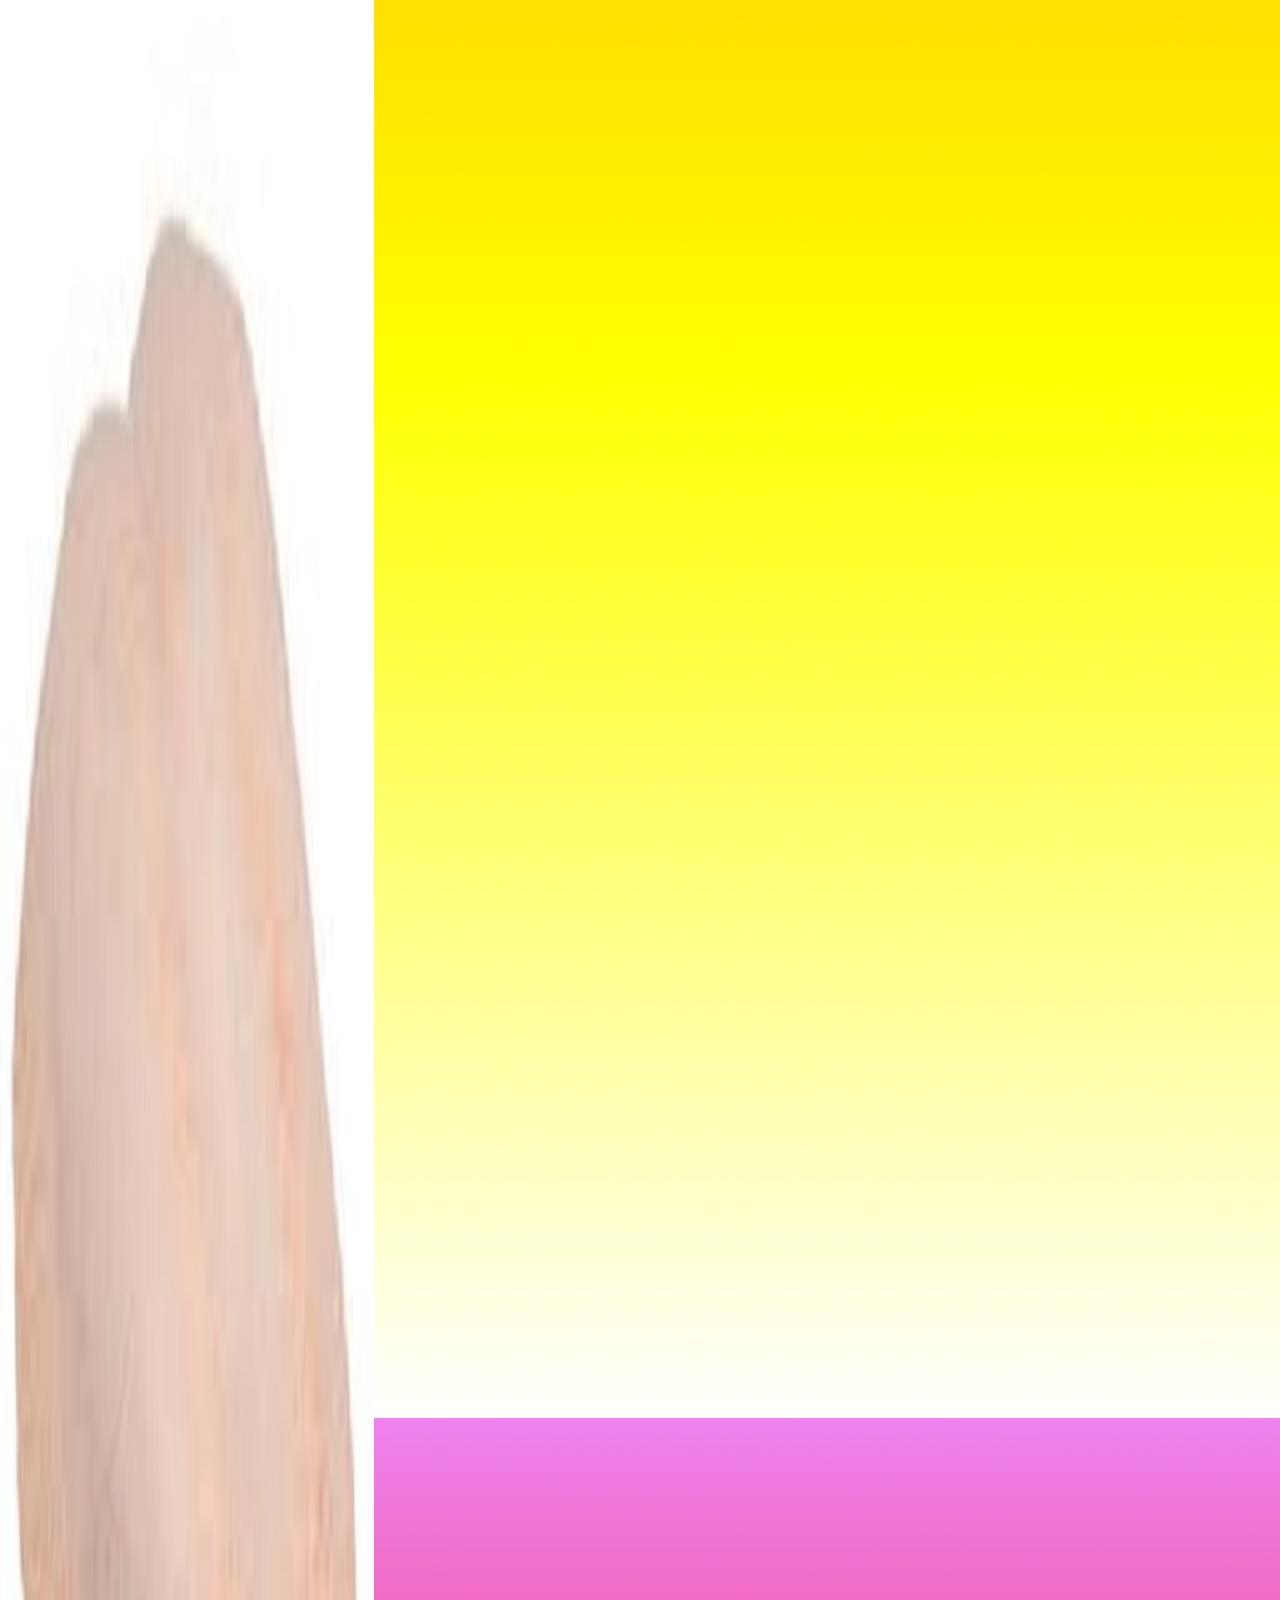
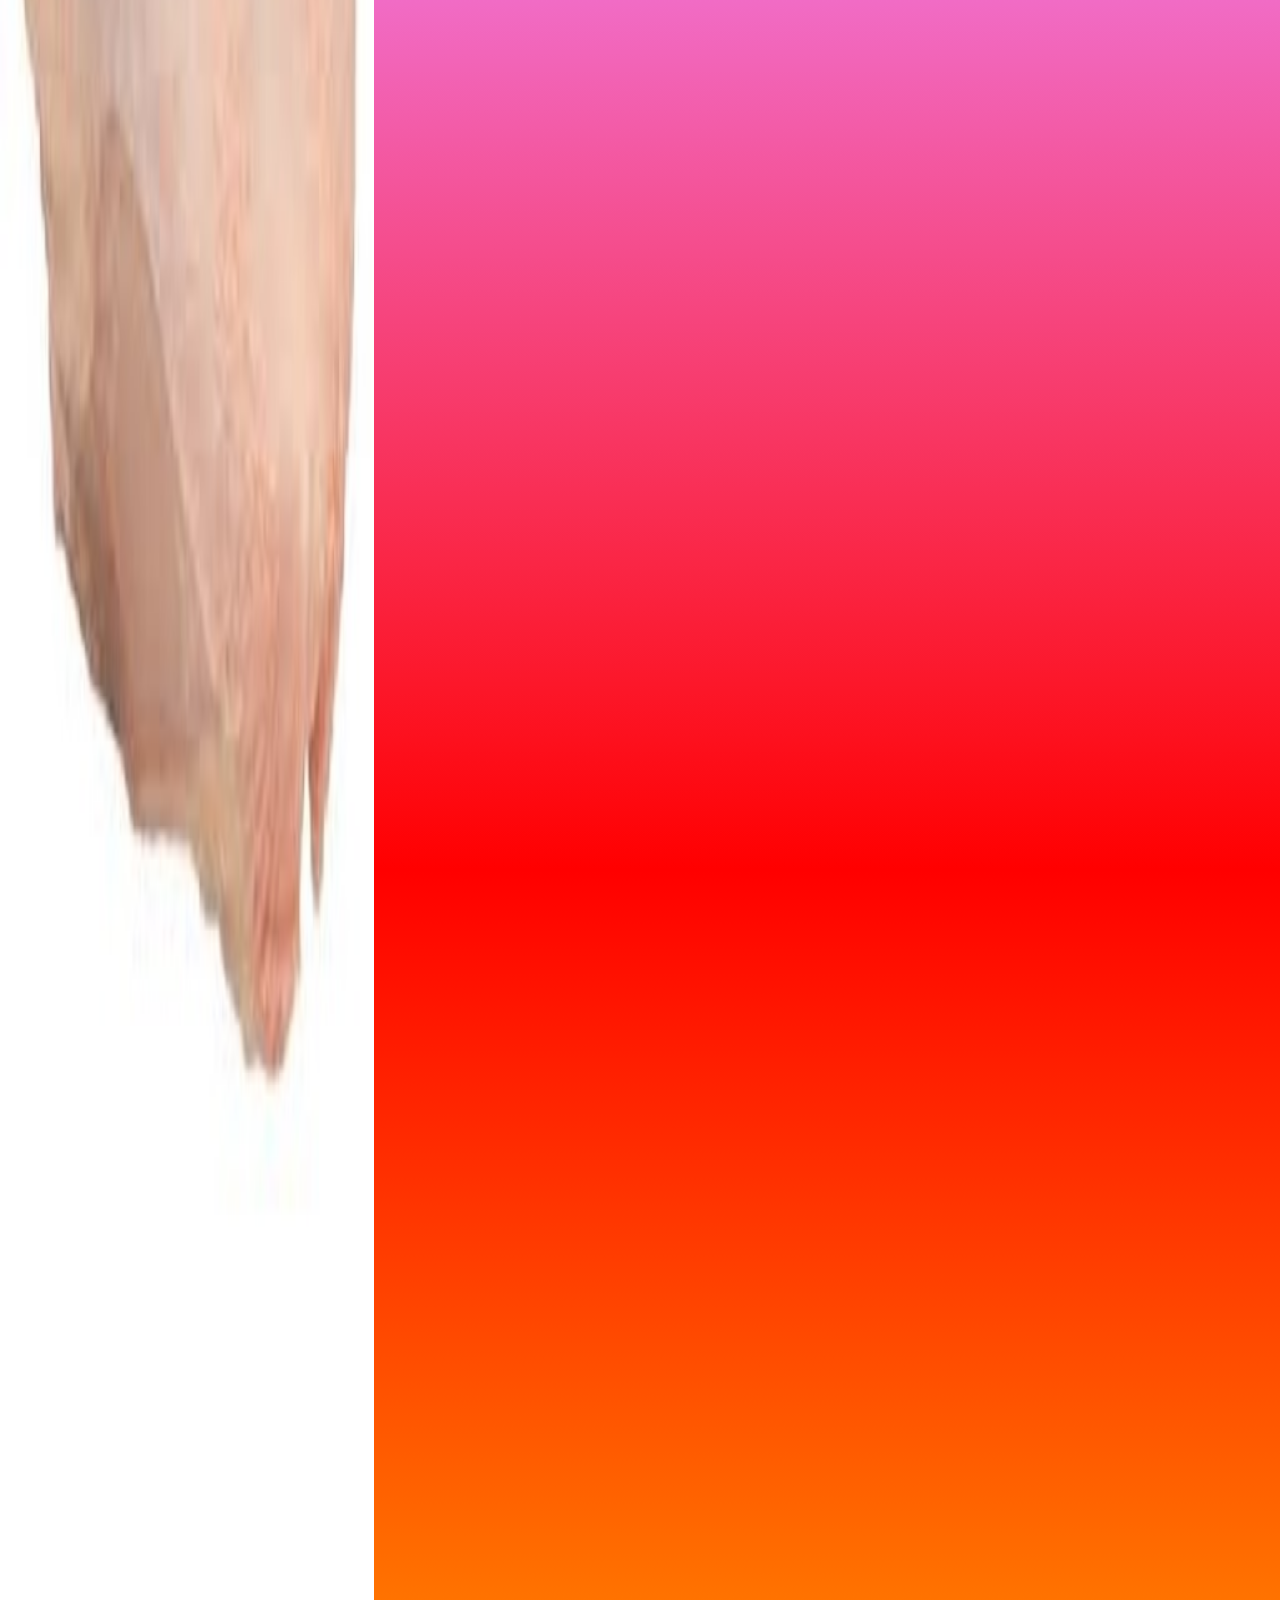
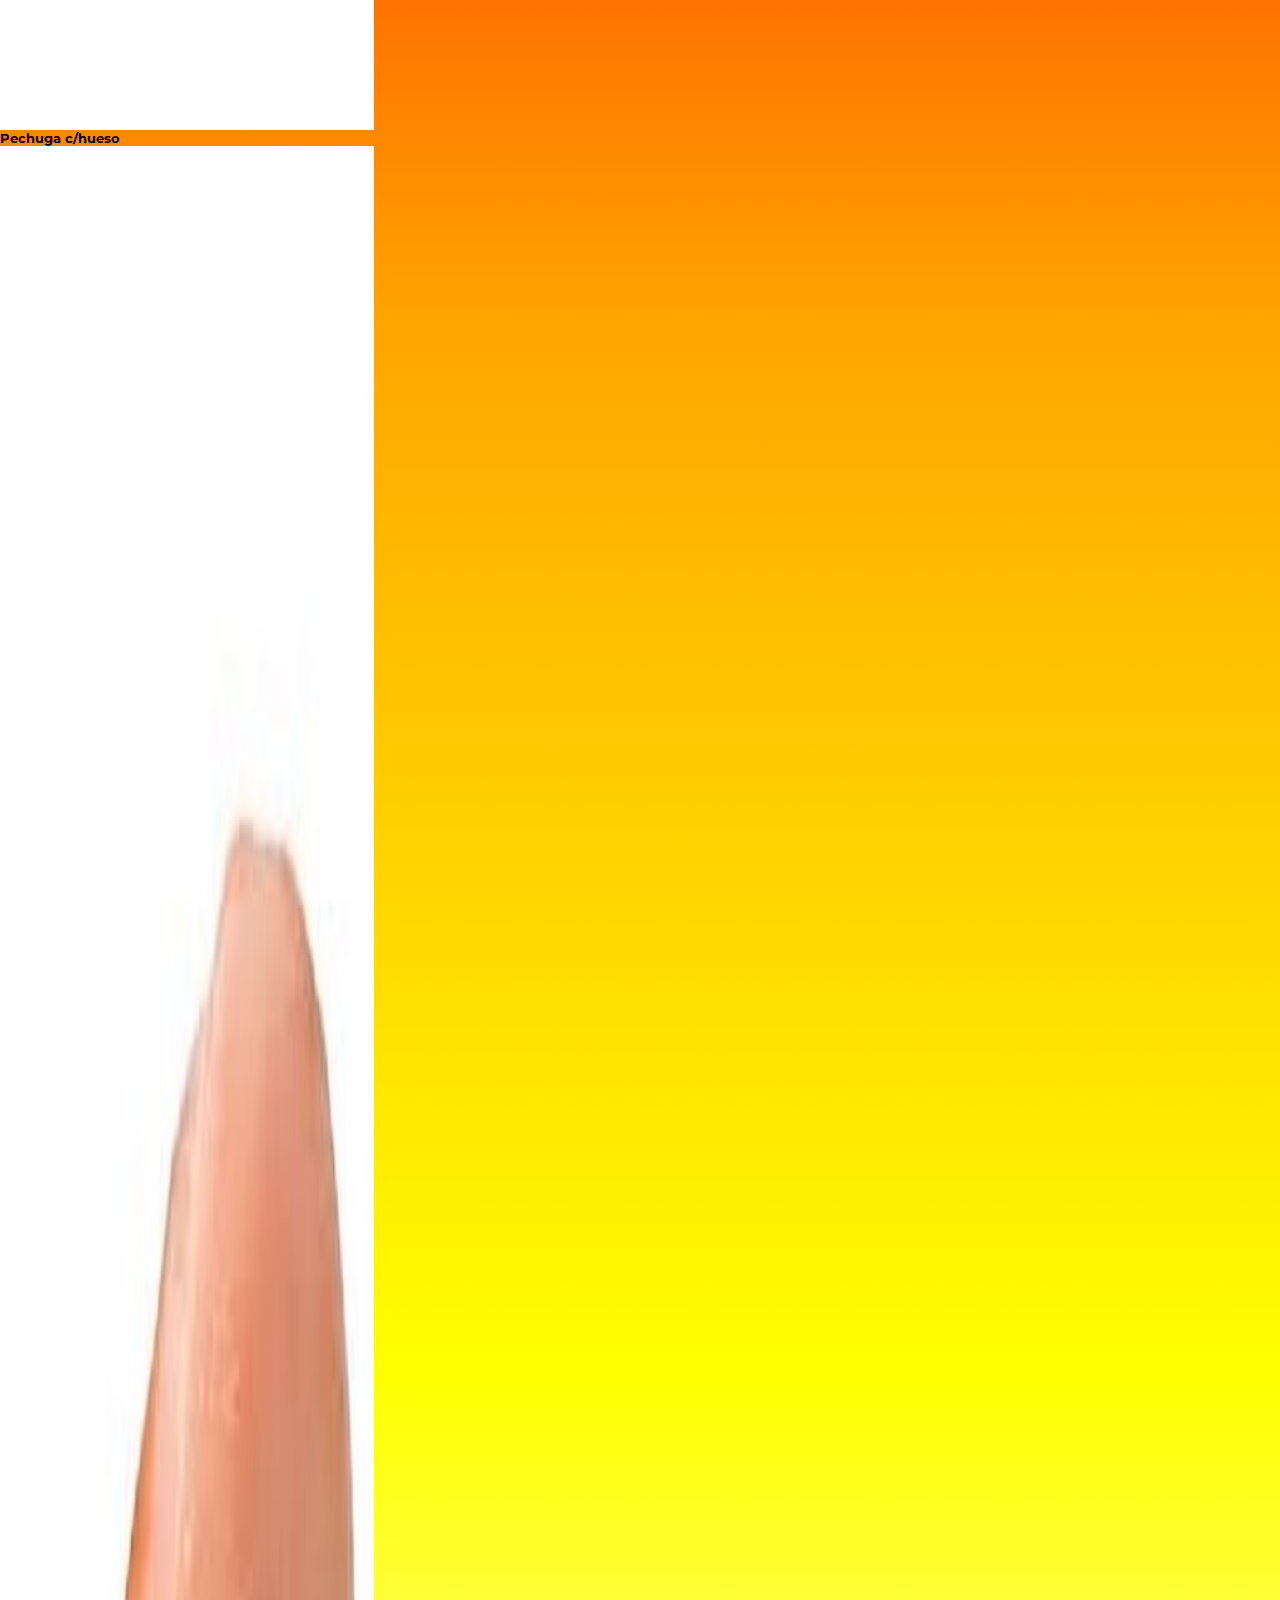
==== commit fc674fee: "V2.1.2" ====
--- a/index.html
+++ b/index.html
@@ -1,155 +1,157 @@
-<head>
-    <title >Pollería y Almacen MB</title>
-    <link rel="icon" href="img/logo.png">
-    <link rel="stylesheet" href="css/estilos.css">
-    <link rel="preconnect" href="https://fonts.googleapis.com">
-    <link rel="preconnect" href="https://fonts.gstatic.com" crossorigin>
-    <link href="https://fonts.googleapis.com/css2?family=Montserrat&display=swap" rel="stylesheet">
-    <meta name="viewport" content="width=device-width, initial-sacle=1">
-    <link href="https://cdn.jsdelivr.net/npm/bootstrap@5.1.3/dist/css/bootstrap.min.css" rel="stylesheet" integrity="sha384-1BmE4kWBq78iYhFldvKuhfTAU6auU8tT94WrHftjDbrCEXSU1oBoqyl2QvZ6jIW3" crossorigin="anonymous">
-</head>
-    <body>
-        <div class="grid-container">
-            <header>
-                <h1>Bienvenidos a Pollería y Almacen MB</h1>
-            </header>
-            <nav class="navbar navbar-expand-lg navbar-light bg-light">
-                <div class="container-fluid">
-                  <a class="navbar-brand" href="#"><img src="img/logo.png" width="10%" height="10%"></a>
-                  <button class="navbar-toggler" type="button" data-bs-toggle="collapse" data-bs-target="#navbarSupportedContent" aria-controls="navbarSupportedContent" aria-expanded="false" aria-label="Toggle navigation">
-                    <span class="navbar-toggler-icon"></span>
-                  </button>
-                  <div class="collapse navbar-collapse" id="navbarSupportedContent">
-                    <ul class="navbar-nav me-auto mb-2 mb-lg-0">
-                      <li class="nav-item">
-                        <a class="nav-link active" aria-current="page" href="index.html">Inicio</a>
-                      </li>
-                      <li class="nav-item">
-                        <a class="nav-link" href="precios.html">Precios</a>
-                      </li>
-                    </ul>
+<html>
+  <head>
+      <title >Pollería y Almacen MB</title>
+      <link rel="icon" href="img/logo.png">
+      <link rel="stylesheet" href="css/estilos.css">
+      <link rel="preconnect" href="https://fonts.googleapis.com">
+      <link rel="preconnect" href="https://fonts.gstatic.com" crossorigin>
+      <link href="https://fonts.googleapis.com/css2?family=Montserrat&display=swap" rel="stylesheet">
+      <meta name="viewport" content="width=device-width, initial-sacle=1">
+      <link href="https://cdn.jsdelivr.net/npm/bootstrap@5.1.3/dist/css/bootstrap.min.css" rel="stylesheet" integrity="sha384-1BmE4kWBq78iYhFldvKuhfTAU6auU8tT94WrHftjDbrCEXSU1oBoqyl2QvZ6jIW3" crossorigin="anonymous">
+      <link rel="stylesheet" href="https://cdnjs.cloudflare.com/ajax/libs/animate.css/4.1.1/animate.min.css"/>
+  </head>
+      <body>
+          <div class="grid-container">
+              <header class="animate__animated animate__fadeInDown">
+                  <h1>Bienvenidos a Pollería y Almacen MB</h1>
+              </header>
+              <nav class="navbar navbar-expand-lg navbar-light bg-light">
+                  <div class="container-fluid">
+                    <a class="navbar-brand" href="index.html"><img src="img/logo.png" width="10%" height="10%"></a>
+                    <button class="navbar-toggler" type="button" data-bs-toggle="collapse" data-bs-target="#navbarSupportedContent" aria-controls="navbarSupportedContent" aria-expanded="false" aria-label="Toggle navigation">
+                      <span class="navbar-toggler-icon"></span>
+                    </button>
+                    <div class="collapse navbar-collapse" id="navbarSupportedContent">
+                      <ul class="navbar-nav me-auto mb-2 mb-lg-0">
+                        <li class="nav-item">
+                          <a class="nav-link active" aria-current="page" href="index.html">Inicio</a>
+                        </li>
+                        <li class="nav-item">
+                          <a class="nav-link" href="precios.html">Precios</a>
+                        </li>
+                      </ul>
+                    </div>
                   </div>
-                </div>
-              </nav>
-            <div class="Muestra">
-                <div class="Productos">
-                    <h1 class="h1-productos">Productos</h1>
-                    <p class="p-productos">En Polleria y Almacen MB trabajamos diariamente con productos de alta calidad como lo que se mostrarán en las siguientes imagenes:</p>
-                </div>
-                <div id="carouselExampleCaptions" class="carousel slide" data-bs-ride="carousel">
-                  <div class="carousel-indicators">
-                    <button type="button" data-bs-target="#carouselExampleCaptions" data-bs-slide-to="0" class="active" aria-current="true" aria-label="Slide 1"></button>
-                    <button type="button" data-bs-target="#carouselExampleCaptions" data-bs-slide-to="1" aria-label="Slide 2"></button>
-                    <button type="button" data-bs-target="#carouselExampleCaptions" data-bs-slide-to="2" aria-label="Slide 3"></button>
-                    <button type="button" data-bs-target="#carouselExampleCaptions" data-bs-slide-to="3" aria-label="Slide 4"></button>
-                    <button type="button" data-bs-target="#carouselExampleCaptions" data-bs-slide-to="4" aria-label="Slide 5"></button>
-                    <button type="button" data-bs-target="#carouselExampleCaptions" data-bs-slide-to="5" aria-label="Slide 6"></button>
-                    <button type="button" data-bs-target="#carouselExampleCaptions" data-bs-slide-to="6" aria-label="Slide 7"></button>
-                    <button type="button" data-bs-target="#carouselExampleCaptions" data-bs-slide-to="7" aria-label="Slide 8"></button>
-                    <button type="button" data-bs-target="#carouselExampleCaptions" data-bs-slide-to="8" aria-label="Slide 9"></button>
+                </nav>
+              <div class="Muestra">
+                  <div class="Productos">
+                      <h1 class="h1-productos">Productos</h1>
+                      <p class="p-productos">En Polleria y Almacen MB trabajamos diariamente con productos de alta calidad como lo que se mostrarán en las siguientes imagenes:</p>
                   </div>
-                  <div class="carousel-inner">
-                    <div class="carousel-item active">
-                      <img src="img/trozado.png" class="d-block w-100" width="100%" height="100%">
-                      <div class="carousel-caption d-none d-md-block">
-                        <h5>Pollo trozado</h5>
+                  <div id="carouselExampleCaptions" class="carousel slide" data-bs-ride="carousel">
+                    <div class="carousel-indicators">
+                      <button type="button" data-bs-target="#carouselExampleCaptions" data-bs-slide-to="0" class="active" aria-current="true" aria-label="Slide 1"></button>
+                      <button type="button" data-bs-target="#carouselExampleCaptions" data-bs-slide-to="1" aria-label="Slide 2"></button>
+                      <button type="button" data-bs-target="#carouselExampleCaptions" data-bs-slide-to="2" aria-label="Slide 3"></button>
+                      <button type="button" data-bs-target="#carouselExampleCaptions" data-bs-slide-to="3" aria-label="Slide 4"></button>
+                      <button type="button" data-bs-target="#carouselExampleCaptions" data-bs-slide-to="4" aria-label="Slide 5"></button>
+                      <button type="button" data-bs-target="#carouselExampleCaptions" data-bs-slide-to="5" aria-label="Slide 6"></button>
+                      <button type="button" data-bs-target="#carouselExampleCaptions" data-bs-slide-to="6" aria-label="Slide 7"></button>
+                      <button type="button" data-bs-target="#carouselExampleCaptions" data-bs-slide-to="7" aria-label="Slide 8"></button>
+                      <button type="button" data-bs-target="#carouselExampleCaptions" data-bs-slide-to="8" aria-label="Slide 9"></button>
+                    </div>
+                    <div class="carousel-inner">
+                      <div class="carousel-item active">
+                        <img src="img/trozado.png" class="d-block w-100" width="100%" height="100%">
+                        <div class="carousel-caption d-none d-md-block">
+                          <h5>Pollo trozado</h5>
+                        </div>
+                      </div>
+                      <div class="carousel-item">
+                        <img src="img/polloentero.png" class="d-block w-100" width="100%" height="100%">
+                        <div class="carousel-caption d-none d-md-block">
+                          <h5>Pollo entero</h5>
+                        </div>
+                      </div>
+                      <div class="carousel-item">
+                        <img src="img/patamuslo.png" class="d-block w-100" width="100%" height="100%">
+                        <div class="carousel-caption d-none d-md-block">
+                          <h5>Patamuslo</h5>
+                        </div>
+                      </div>
+                      <div class="carousel-item">
+                        <img src="img/pechuga.png" class="d-block w-100" width="100%" height="100%">
+                        <div class="carousel-caption d-none d-md-block">
+                          <h5>Pechuga c/hueso</h5>
+                        </div>
+                      </div>
+                      <div class="carousel-item">
+                        <img src="img/pechugadeshuesada.png" class="d-block w-100" width="100%" height="100%">
+                        <div class="carousel-caption d-none d-md-block">
+                          <h5>Pechuga s/hueso</h5>
+                        </div>
+                      </div>
+                      <div class="carousel-item">
+                        <img src="img/bife.png" class="d-block w-100" width="100%" height="100%">
+                        <div class="carousel-caption d-none d-md-block">
+                          <h5>Filet de Pechuga</h5>
+                        </div>
+                      </div>
+                      <div class="carousel-item">
+                        <img src="img/milanesa.png" class="d-block w-100" width="100%" height="100%">
+                        <div class="carousel-caption d-none d-md-block">
+                          <h5>Milanesa de Pollo</h5>
+                        </div>
+                      </div>
+                      <div class="carousel-item">
+                        <img src="img/albondiga.png" class="d-block w-100" width="100%" height="100%">
+                        <div class="carousel-caption d-none d-md-block">
+                          <h5>Albondiga de Pollo</h5>
+                        </div>
+                      </div>
+                      <div class="carousel-item">
+                        <img src="img/arrollado.png" class="d-block w-100" width="100%" height="100%">
+                        <div class="carousel-caption d-none d-md-block">
+                          <h5>Arrollado de Pollo</h5>
+                        </div>
                       </div>
                     </div>
-                    <div class="carousel-item">
-                      <img src="img/polloentero.png" class="d-block w-100" width="100%" height="100%">
-                      <div class="carousel-caption d-none d-md-block">
-                        <h5>Pollo entero</h5>
-                      </div>
-                    </div>
-                    <div class="carousel-item">
-                      <img src="img/patamuslo.png" class="d-block w-100" width="100%" height="100%">
-                      <div class="carousel-caption d-none d-md-block">
-                        <h5>Patamuslo</h5>
-                      </div>
-                    </div>
-                    <div class="carousel-item">
-                      <img src="img/pechuga.png" class="d-block w-100" width="100%" height="100%">
-                      <div class="carousel-caption d-none d-md-block">
-                        <h5>Pechuga c/hueso</h5>
-                      </div>
-                    </div>
-                    <div class="carousel-item">
-                      <img src="img/pechugadeshuesada.png" class="d-block w-100" width="100%" height="100%">
-                      <div class="carousel-caption d-none d-md-block">
-                        <h5>Pechuga s/hueso</h5>
-                      </div>
-                    </div>
-                    <div class="carousel-item">
-                      <img src="img/bife.png" class="d-block w-100" width="100%" height="100%">
-                      <div class="carousel-caption d-none d-md-block">
-                        <h5>Filet de Pechuga</h5>
-                      </div>
-                    </div>
-                    <div class="carousel-item">
-                      <img src="img/milanesa.png" class="d-block w-100" width="100%" height="100%">
-                      <div class="carousel-caption d-none d-md-block">
-                        <h5>Milanesa de Pollo</h5>
-                      </div>
-                    </div>
-                    <div class="carousel-item">
-                      <img src="img/albondiga.png" class="d-block w-100" width="100%" height="100%">
-                      <div class="carousel-caption d-none d-md-block">
-                        <h5>Albondiga de Pollo</h5>
-                      </div>
-                    </div>
-                    <div class="carousel-item">
-                      <img src="img/arrollado.png" class="d-block w-100" width="100%" height="100%">
-                      <div class="carousel-caption d-none d-md-block">
-                        <h5>Arrollado de Pollo</h5>
-                      </div>
-                    </div>
+                    <button class="carousel-control-prev" type="button" data-bs-target="#carouselExampleCaptions" data-bs-slide="prev">
+                      <span class="carousel-control-prev-icon" aria-hidden="true"></span>
+                      <span class="visually-hidden">Anterior</span>
+                    </button>
+                    <button class="carousel-control-next" type="button" data-bs-target="#carouselExampleCaptions" data-bs-slide="next">
+                      <span class="carousel-control-next-icon" aria-hidden="true"></span>
+                      <span class="visually-hidden">Siguiente</span>
+                    </button>
                   </div>
-                  <button class="carousel-control-prev" type="button" data-bs-target="#carouselExampleCaptions" data-bs-slide="prev">
-                    <span class="carousel-control-prev-icon" aria-hidden="true"></span>
-                    <span class="visually-hidden">Anterior</span>
-                  </button>
-                  <button class="carousel-control-next" type="button" data-bs-target="#carouselExampleCaptions" data-bs-slide="next">
-                    <span class="carousel-control-next-icon" aria-hidden="true"></span>
-                    <span class="visually-hidden">Siguiente</span>
-                  </button>
-                </div>
-            </div>
-            <div class="Detalle">
-                    <h1>Quienes somos</h1>
-                    <p>Somos un pequeño emprendimientos el cual, a razón de la pandemia y a la falta de trabajo,
-                        inicio en un pequeño garage siendo muy precario. Hoy en día trabajamos con muchos proveedores 
-                        importantes para poder traer los productos de mayor calidad al mejor precio. Nos caracerizamos 
-                        y diferenciamos principalmente por tener una gran variedad de milanesas de pollos condimentadas, las cuales son
-                         las siguientes ordenadas por la cantidad vendidas diariamente:
-                    </p>
-                    <ol>
-                        <li>Sal (sin condimento)</li>
-                        <li>Provenzal</li>
-                        <li>Condimento para Pizza</li>
-                        <li>Oregano</li>
-                        <li>Ajo en polvo</li>
-                        <li>Albhaca</li>
-                    </ol>
-                    <p>También contamos con todas las posibilidades de pago para que puedas llevarte los mejores productos 
-                        tanto de granja como de almacen al mejor precio del mercado:
-                    </p>
-                    <ul>
-                        <li>Efectivo</li>
-                        <li>Transferencia Bancaria</li>
-                        <li>Tarjetas de Crédito y Débito</li>
-                        <li>Billetera Santa Fe (de Lunes a Viernes)</li>
-                    </ul>
-            </div>  
-            <div class="mapa">
-              <a href="https://goo.gl/maps/NgxcVFmnAeheLp6L9" class="mapa"><iframe src="https://www.google.com/maps/embed?pb=!1m18!1m12!1m3!1d9603.368393242732!2d-60.76887738987468!3d-31.680271183443317!2m3!1f0!2f0!3f0!3m2!1i1024!2i768!4f13.1!3m3!1m2!1s0x95b5a89ce69e8903%3A0xd2c9fdc05b8b6ad7!2sLCD%2C%20C.%20Belgrano%203758%2C%20S3016%20Santo%20Tom%C3%A9%2C%20Provincia%20de%20Santa%20Fe!5e0!3m2!1ses-419!2sar!4v1685145697966!5m2!1ses-419!2sar" style="border:0;" allowfullscreen="" loading="lazy" referrerpolicy="no-referrer-when-downgrade"></iframe></a>
-            </div>
-            <footer>
-                <h3>Contactanos</h3>
-                <h4>Numero de telefono/Whatsapp: <strong>+54 342 519 3920</strong></h4>
-                <h3>Donde encontrarnos</h3>
-                <h4>Belgrano 3758, Santo Tomé, Santa Fe</h4>
-            </footer>
-        </div>
-        <script src="https://cdn.jsdelivr.net/npm/bootstrap@5.1.3/dist/js/bootstrap.bundle.min.js" integrity="sha384-ka7Sk0Gln4gmtz2MlQnikT1wXgYsOg+OMhuP+IlRH9sENBO0LRn5q+8nbTov4+1p" crossorigin="anonymous"></script>
-    </body>
+              </div>
+              <div class="Detalle">
+                      <h1>Quienes somos</h1>
+                      <p>Somos un pequeño emprendimientos el cual, a razón de la pandemia y a la falta de trabajo,
+                          inicio en un pequeño garage siendo muy precario. Hoy en día trabajamos con muchos proveedores 
+                          importantes para poder traer los productos de mayor calidad al mejor precio. Nos caracerizamos 
+                          y diferenciamos principalmente por tener una gran variedad de milanesas de pollos condimentadas, las cuales son
+                          las siguientes ordenadas por la cantidad vendidas diariamente:
+                      </p>
+                      <ol>
+                          <li>Sal (sin condimento)</li>
+                          <li>Provenzal</li>
+                          <li>Condimento para Pizza</li>
+                          <li>Oregano</li>
+                          <li>Ajo en polvo</li>
+                          <li>Albhaca</li>
+                      </ol>
+                      <p>También contamos con todas las posibilidades de pago para que puedas llevarte los mejores productos 
+                          tanto de granja como de almacen al mejor precio del mercado:
+                      </p>
+                      <ul>
+                          <li>Efectivo</li>
+                          <li>Transferencia Bancaria</li>
+                          <li>Tarjetas de Crédito y Débito</li>
+                          <li>Billetera Santa Fe (de Lunes a Viernes)</li>
+                      </ul>
+              </div>  
+              <div class="mapa">
+                <a href="https://goo.gl/maps/NgxcVFmnAeheLp6L9"><iframe src="https://www.google.com/maps/embed?pb=!1m18!1m12!1m3!1d9603.368393242732!2d-60.76887738987468!3d-31.680271183443317!2m3!1f0!2f0!3f0!3m2!1i1024!2i768!4f13.1!3m3!1m2!1s0x95b5a89ce69e8903%3A0xd2c9fdc05b8b6ad7!2sLCD%2C%20C.%20Belgrano%203758%2C%20S3016%20Santo%20Tom%C3%A9%2C%20Provincia%20de%20Santa%20Fe!5e0!3m2!1ses-419!2sar!4v1685145697966!5m2!1ses-419!2sar" style="border:0;" allowfullscreen="" loading="lazy" referrerpolicy="no-referrer-when-downgrade"></iframe></a>
+              </div>
+              <footer>
+                  <h3>Contactanos</h3>
+                  <h4>Numero de telefono/Whatsapp: <strong>+54 342 519 3920</strong></h4>
+                  <h3>Donde encontrarnos</h3>
+                  <h4>Belgrano 3758, Santo Tomé, Santa Fe</h4>
+              </footer>
+          </div>
+          <script src="https://cdn.jsdelivr.net/npm/bootstrap@5.1.3/dist/js/bootstrap.bundle.min.js" integrity="sha384-ka7Sk0Gln4gmtz2MlQnikT1wXgYsOg+OMhuP+IlRH9sENBO0LRn5q+8nbTov4+1p" crossorigin="anonymous"></script>
+      </body>
 </html>--- a/css/estilos.css
+++ b/css/estilos.css
@@ -1,79 +1,167 @@
-*{
-    padding: 0;
-    margin: 0;
-}
-body{
-    font-family: 'Montserrat', sans-serif;
-    background: linear-gradient(violet,red,orange,yellow,white);
-}
-.grid-container{
-    display: grid;
-    grid-template-areas: 'header header header header header'
-                         'nav nav nav nav nav'
-                         'muestra detalle detalle detalle detalle'
-                         'footer footer footer footer mapa';
-}
-header{
-    display: flex;
-    align-items: center;
-    justify-content: center;
-    text-decoration: underline;
-    grid-area: header;
-}
-nav{
-    grid-area: nav;
-}
-.Muestra{
-    background-size: cover;
-    background-color: black;
-    grid-area: muestra;
-    display: grid;
-    grid-template-columns: 1fr;
-    grid-template-rows: 0.2fr 2fr;
-    row-gap: -20px;
-}
-.Productos{
-    display: inline-block;
-    background-color: lightblue;
-    grid-column: 1/2;
-    grid-row: 1/2;
-}
-h5{
-    color: black;
-}
-.carouselExampleIndicators{
-    grid-column: 1/2;
-    grid-row: 2/3;
-}
-.Detalle{
-    border-radius: 15px;
-    border: black solid;
-    font-size: 20px;
-    grid-area: detalle;
-}
-ol{
-    margin-left: 5%;
-}
-ul{
-    margin-left: 5%;
-}
-footer{
-    background-color: #77DD77;
-    font-size: 25px;
-    grid-area: footer;
-}
-.mapa{
-    background-size: cover;
-    grid-area: mapa;
-}
-@media only screen and (max-width: 540px){
-    .grid-container{
-        display: grid;
-        grid-template-areas: 'header'
-                             'nav'
-                             'muestra' 
-                             'detalle'
-                             'mapa'
-                             'footer';
-    }
-}+*{
+  padding: 0;
+  margin: 0;
+}
+
+body {
+  font-family: "Montserrat", sans-serif;
+  background: linear-gradient(violet, red, orange, yellow, white);
+}
+
+.grid-container {
+  display: grid;
+  grid-template-areas: "header header header header header" "nav nav nav nav nav" "muestra detalle detalle detalle detalle" "footer footer footer footer mapa";
+}
+
+header {
+  display: flex;
+  align-items: center;
+  justify-content: center;
+  text-decoration: underline;
+  grid-area: header;
+}
+
+nav {
+  grid-area: nav;
+}
+
+.Muestra {
+  background-size: cover;
+  background-color: black;
+  grid-area: muestra;
+  display: grid;
+  grid-template-columns: 1fr;
+  grid-template-rows: 0.2fr 2fr;
+  row-gap: -20px;
+}
+
+.Productos {
+  display: inline-block;
+  background-color: lightblue;
+  grid-column: 1/2;
+  grid-row: 1/2;
+}
+
+h5 {
+  color: black;
+}
+
+.carouselExampleIndicators {
+  grid-column: 1/2;
+  grid-row: 2/3;
+}
+
+.Detalle {
+  border-radius: 15px;
+  border: black solid;
+  font-size: 20px;
+  grid-area: detalle;
+}
+
+ol {
+  margin-left: 5%;
+}
+
+ul {
+  margin-left: 5%;
+}
+
+footer {
+  background-color: #77DD77;
+  font-size: 25px;
+  grid-area: footer;
+}
+
+.mapa {
+  background-size: cover;
+  grid-area: mapa;
+}
+
+@media only screen and (max-width: 540px) {
+  .grid-container {
+    display: grid;
+    grid-template-areas: "header" "nav" "detalle" "muestra" "mapa" "footer";
+  }
+}
+
+/*# sourceMappingURL=estilos.css.map */
+
+*{
+    padding: 0;
+    margin: 0;
+}
+body{
+    font-family: 'Montserrat', sans-serif;
+    background: linear-gradient(violet,red,orange,yellow,white);
+}
+.grid-container{
+    display: grid;
+    grid-template-areas: 'header header header header header'
+                         'nav nav nav nav nav'
+                         'muestra detalle detalle detalle detalle'
+                         'footer footer footer footer mapa';
+}
+header{
+    display: flex;
+    align-items: center;
+    justify-content: center;
+    text-decoration: underline;
+    grid-area: header;
+}
+nav{
+    grid-area: nav;
+}
+.Muestra{
+    background-size: cover;
+    background-color: black;
+    grid-area: muestra;
+    display: grid;
+    grid-template-columns: 1fr;
+    grid-template-rows: 0.2fr 2fr;
+    row-gap: -20px;
+}
+.Productos{
+    display: inline-block;
+    background-color: lightblue;
+    grid-column: 1/2;
+    grid-row: 1/2;
+}
+h5{
+    color: black;
+}
+.carouselExampleIndicators{
+    grid-column: 1/2;
+    grid-row: 2/3;
+}
+.Detalle{
+    border-radius: 15px;
+    border: black solid;
+    font-size: 20px;
+    grid-area: detalle;
+}
+ol{
+    margin-left: 5%;
+}
+ul{
+    margin-left: 5%;
+}
+footer{
+    background-color: #77DD77;
+    font-size: 25px;
+    grid-area: footer;
+}
+.mapa{
+    background-size: cover;
+    grid-area: mapa;
+}
+@media only screen and (max-width: 480px){
+    .grid-container{
+        display: grid;
+        grid-template-areas: 'header'
+                             'nav'
+                             'detalle' 
+                             'muestra'
+                             'mapa'
+                             'footer';
+    }
+}
